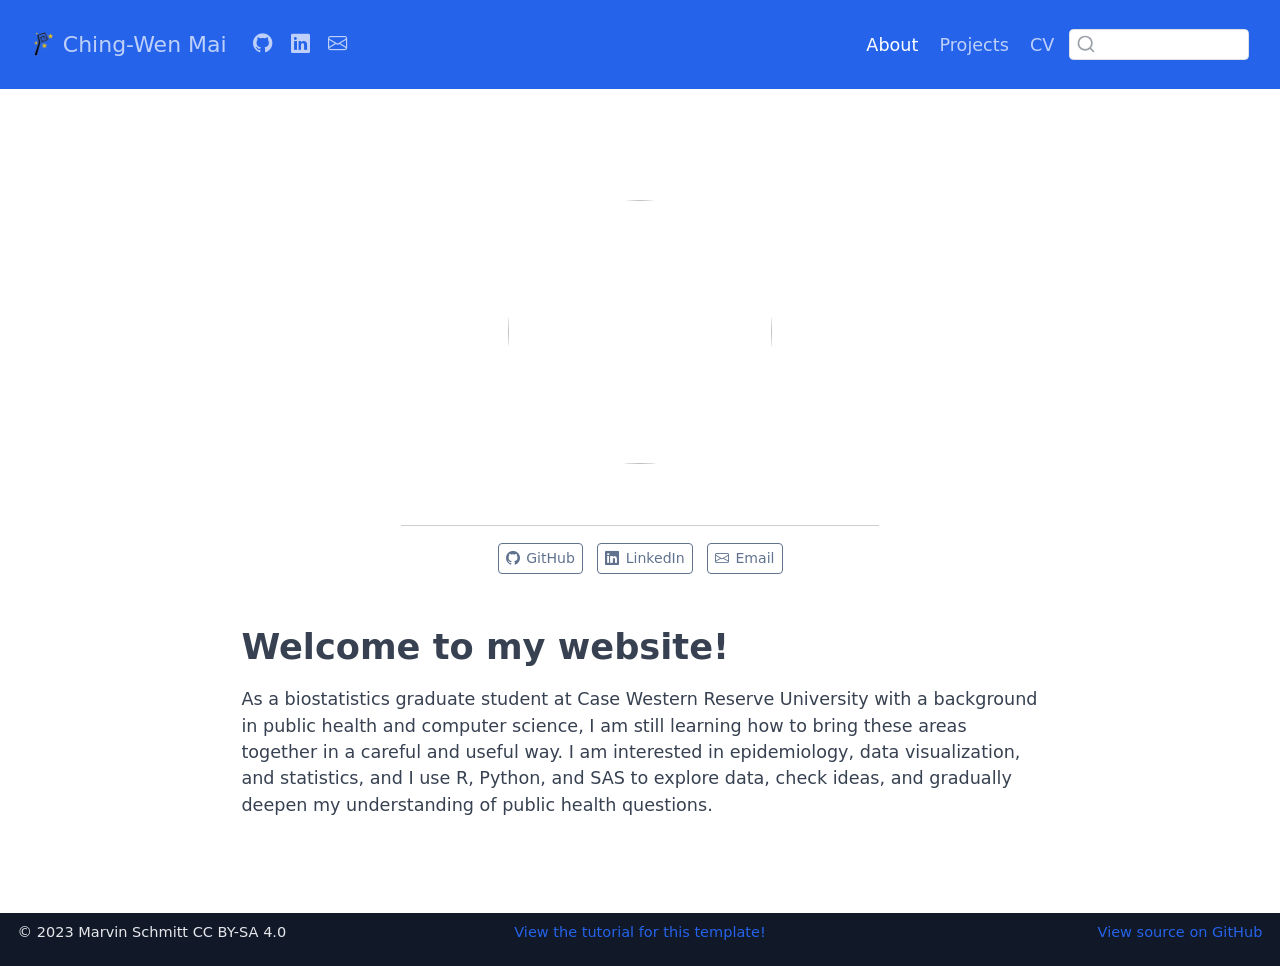
==== docs/index.html @ 2c221a9d "Add files via upload" ====
<!DOCTYPE html>
<html xmlns="http://www.w3.org/1999/xhtml" lang="en" xml:lang="en"><head>

<meta charset="utf-8">
<meta name="generator" content="quarto-1.6.42">

<meta name="viewport" content="width=device-width, initial-scale=1.0, user-scalable=yes">


<title>Ching-Wen Mai</title>
<style>
code{white-space: pre-wrap;}
span.smallcaps{font-variant: small-caps;}
div.columns{display: flex; gap: min(4vw, 1.5em);}
div.column{flex: auto; overflow-x: auto;}
div.hanging-indent{margin-left: 1.5em; text-indent: -1.5em;}
ul.task-list{list-style: none;}
ul.task-list li input[type="checkbox"] {
  width: 0.8em;
  margin: 0 0.8em 0.2em -1em; /* quarto-specific, see https://github.com/quarto-dev/quarto-cli/issues/4556 */ 
  vertical-align: middle;
}
</style>


<script src="site_libs/quarto-nav/quarto-nav.js"></script>
<script src="site_libs/clipboard/clipboard.min.js"></script>
<script src="site_libs/quarto-search/autocomplete.umd.js"></script>
<script src="site_libs/quarto-search/fuse.min.js"></script>
<script src="site_libs/quarto-search/quarto-search.js"></script>
<meta name="quarto:offset" content="./">
<link href="./img/favicon.png" rel="icon" type="image/png">
<script src="site_libs/quarto-html/quarto.js"></script>
<script src="site_libs/quarto-html/popper.min.js"></script>
<script src="site_libs/quarto-html/tippy.umd.min.js"></script>
<link href="site_libs/quarto-html/tippy.css" rel="stylesheet">
<link href="site_libs/quarto-html/quarto-syntax-highlighting-2f5df379a58b258e96c21c0638c20c03.css" rel="stylesheet" id="quarto-text-highlighting-styles">
<script src="site_libs/bootstrap/bootstrap.min.js"></script>
<link href="site_libs/bootstrap/bootstrap-icons.css" rel="stylesheet">
<link href="site_libs/bootstrap/bootstrap-0cc0d6f10aa8474f52d500084c2a0edf.min.css" rel="stylesheet" append-hash="true" id="quarto-bootstrap" data-mode="light">
<script id="quarto-search-options" type="application/json">{
  "location": "navbar",
  "copy-button": false,
  "collapse-after": 3,
  "panel-placement": "end",
  "type": "textbox",
  "limit": 50,
  "keyboard-shortcut": [
    "f",
    "/",
    "s"
  ],
  "language": {
    "search-no-results-text": "No results",
    "search-matching-documents-text": "matching documents",
    "search-copy-link-title": "Copy link to search",
    "search-hide-matches-text": "Hide additional matches",
    "search-more-match-text": "more match in this document",
    "search-more-matches-text": "more matches in this document",
    "search-clear-button-title": "Clear",
    "search-text-placeholder": "",
    "search-detached-cancel-button-title": "Cancel",
    "search-submit-button-title": "Submit",
    "search-label": "Search"
  }
}</script>


</head>

<body class="nav-fixed fullcontent">

<div id="quarto-search-results"></div>
  <header id="quarto-header" class="headroom fixed-top">
    <nav class="navbar navbar-expand-lg " data-bs-theme="dark">
      <div class="navbar-container container-fluid">
      <div class="navbar-brand-container mx-auto">
    <a href="./index.html" class="navbar-brand navbar-brand-logo">
    <img src="./img/logo.png" alt="" class="navbar-logo">
    </a>
    <a class="navbar-brand" href="./index.html">
    <span class="navbar-title">Ching-Wen Mai</span>
    </a>
  </div>
            <div id="quarto-search" class="" title="Search"></div>
          <button class="navbar-toggler" type="button" data-bs-toggle="collapse" data-bs-target="#navbarCollapse" aria-controls="navbarCollapse" role="menu" aria-expanded="false" aria-label="Toggle navigation" onclick="if (window.quartoToggleHeadroom) { window.quartoToggleHeadroom(); }">
  <span class="navbar-toggler-icon"></span>
</button>
          <div class="collapse navbar-collapse" id="navbarCollapse">
            <ul class="navbar-nav navbar-nav-scroll me-auto">
  <li class="nav-item compact">
    <a class="nav-link" href="https://github.com/cxm870"> <i class="bi bi-github" role="img">
</i> 
<span class="menu-text"></span></a>
  </li>  
  <li class="nav-item compact">
    <a class="nav-link" href="https://www.linkedin.com/in/chingwen-m-119997273/"> <i class="bi bi-linkedin" role="img">
</i> 
<span class="menu-text"></span></a>
  </li>  
  <li class="nav-item compact">
    <a class="nav-link" href="mailto:cxm870@case.edu"> <i class="bi bi-envelope" role="img">
</i> 
<span class="menu-text"></span></a>
  </li>  
</ul>
            <ul class="navbar-nav navbar-nav-scroll ms-auto">
  <li class="nav-item">
    <a class="nav-link active" href="./index.html" aria-current="page"> 
<span class="menu-text">About</span></a>
  </li>  
  <li class="nav-item">
    <a class="nav-link" href="./projects/index.html"> 
<span class="menu-text">Projects</span></a>
  </li>  
  <li class="nav-item">
    <a class="nav-link" href="./cv/index.html"> 
<span class="menu-text">CV</span></a>
  </li>  
</ul>
          </div> <!-- /navcollapse -->
            <div class="quarto-navbar-tools">
</div>
      </div> <!-- /container-fluid -->
    </nav>
</header>
<!-- content -->
<div id="quarto-content" class="quarto-container page-columns page-rows-contents page-layout-article page-navbar">
<!-- sidebar -->
<!-- margin-sidebar -->
    
<!-- main -->
<main class="content" id="quarto-document-content">




<div class="quarto-about-jolla">
  <img src="IMG_7450.jpg" class="about-image
  round " style="height: 15em; width: 15em;">
 <header id="title-block-header" class="quarto-title-block"></header><div id="about-block">
</div> 
  <hr class="about-sep">
   <div class="about-links">
  <a href="https://github.com/cxm870" class="about-link" rel="" target="">
    <i class="bi bi-github"></i>
     <span class="about-link-text">GitHub</span>
  </a>
  <a href="https://www.linkedin.com/in/chingwen-m-119997273/" class="about-link" rel="" target="">
    <i class="bi bi-linkedin"></i>
     <span class="about-link-text">LinkedIn</span>
  </a>
  <a href="mailto:cxm870@case.edu" class="about-link" rel="" target="">
    <i class="bi bi-envelope"></i>
     <span class="about-link-text">Email</span>
  </a>
</div>
</div>

<section id="welcome-to-my-website" class="level1">
<h1>Welcome to my website!</h1>
<p>As a biostatistics graduate student at Case Western Reserve University with a background in public health and computer science, I am still learning how to bring these areas together in a careful and useful way. I am interested in epidemiology, data visualization, and statistics, and I use R, Python, and SAS to explore data, check ideas, and gradually deepen my understanding of public health questions.</p>



</section>

</main> <!-- /main -->
<script id="quarto-html-after-body" type="application/javascript">
window.document.addEventListener("DOMContentLoaded", function (event) {
  const toggleBodyColorMode = (bsSheetEl) => {
    const mode = bsSheetEl.getAttribute("data-mode");
    const bodyEl = window.document.querySelector("body");
    if (mode === "dark") {
      bodyEl.classList.add("quarto-dark");
      bodyEl.classList.remove("quarto-light");
    } else {
      bodyEl.classList.add("quarto-light");
      bodyEl.classList.remove("quarto-dark");
    }
  }
  const toggleBodyColorPrimary = () => {
    const bsSheetEl = window.document.querySelector("link#quarto-bootstrap");
    if (bsSheetEl) {
      toggleBodyColorMode(bsSheetEl);
    }
  }
  toggleBodyColorPrimary();  
  const isCodeAnnotation = (el) => {
    for (const clz of el.classList) {
      if (clz.startsWith('code-annotation-')) {                     
        return true;
      }
    }
    return false;
  }
  const onCopySuccess = function(e) {
    // button target
    const button = e.trigger;
    // don't keep focus
    button.blur();
    // flash "checked"
    button.classList.add('code-copy-button-checked');
    var currentTitle = button.getAttribute("title");
    button.setAttribute("title", "Copied!");
    let tooltip;
    if (window.bootstrap) {
      button.setAttribute("data-bs-toggle", "tooltip");
      button.setAttribute("data-bs-placement", "left");
      button.setAttribute("data-bs-title", "Copied!");
      tooltip = new bootstrap.Tooltip(button, 
        { trigger: "manual", 
          customClass: "code-copy-button-tooltip",
          offset: [0, -8]});
      tooltip.show();    
    }
    setTimeout(function() {
      if (tooltip) {
        tooltip.hide();
        button.removeAttribute("data-bs-title");
        button.removeAttribute("data-bs-toggle");
        button.removeAttribute("data-bs-placement");
      }
      button.setAttribute("title", currentTitle);
      button.classList.remove('code-copy-button-checked');
    }, 1000);
    // clear code selection
    e.clearSelection();
  }
  const getTextToCopy = function(trigger) {
      const codeEl = trigger.previousElementSibling.cloneNode(true);
      for (const childEl of codeEl.children) {
        if (isCodeAnnotation(childEl)) {
          childEl.remove();
        }
      }
      return codeEl.innerText;
  }
  const clipboard = new window.ClipboardJS('.code-copy-button:not([data-in-quarto-modal])', {
    text: getTextToCopy
  });
  clipboard.on('success', onCopySuccess);
  if (window.document.getElementById('quarto-embedded-source-code-modal')) {
    const clipboardModal = new window.ClipboardJS('.code-copy-button[data-in-quarto-modal]', {
      text: getTextToCopy,
      container: window.document.getElementById('quarto-embedded-source-code-modal')
    });
    clipboardModal.on('success', onCopySuccess);
  }
    var localhostRegex = new RegExp(/^(?:http|https):\/\/localhost\:?[0-9]*\//);
    var mailtoRegex = new RegExp(/^mailto:/);
      var filterRegex = new RegExp('/' + window.location.host + '/');
    var isInternal = (href) => {
        return filterRegex.test(href) || localhostRegex.test(href) || mailtoRegex.test(href);
    }
    // Inspect non-navigation links and adorn them if external
 	var links = window.document.querySelectorAll('a[href]:not(.nav-link):not(.navbar-brand):not(.toc-action):not(.sidebar-link):not(.sidebar-item-toggle):not(.pagination-link):not(.no-external):not([aria-hidden]):not(.dropdown-item):not(.quarto-navigation-tool):not(.about-link)');
    for (var i=0; i<links.length; i++) {
      const link = links[i];
      if (!isInternal(link.href)) {
        // undo the damage that might have been done by quarto-nav.js in the case of
        // links that we want to consider external
        if (link.dataset.originalHref !== undefined) {
          link.href = link.dataset.originalHref;
        }
      }
    }
  function tippyHover(el, contentFn, onTriggerFn, onUntriggerFn) {
    const config = {
      allowHTML: true,
      maxWidth: 500,
      delay: 100,
      arrow: false,
      appendTo: function(el) {
          return el.parentElement;
      },
      interactive: true,
      interactiveBorder: 10,
      theme: 'quarto',
      placement: 'bottom-start',
    };
    if (contentFn) {
      config.content = contentFn;
    }
    if (onTriggerFn) {
      config.onTrigger = onTriggerFn;
    }
    if (onUntriggerFn) {
      config.onUntrigger = onUntriggerFn;
    }
    window.tippy(el, config); 
  }
  const noterefs = window.document.querySelectorAll('a[role="doc-noteref"]');
  for (var i=0; i<noterefs.length; i++) {
    const ref = noterefs[i];
    tippyHover(ref, function() {
      // use id or data attribute instead here
      let href = ref.getAttribute('data-footnote-href') || ref.getAttribute('href');
      try { href = new URL(href).hash; } catch {}
      const id = href.replace(/^#\/?/, "");
      const note = window.document.getElementById(id);
      if (note) {
        return note.innerHTML;
      } else {
        return "";
      }
    });
  }
  const xrefs = window.document.querySelectorAll('a.quarto-xref');
  const processXRef = (id, note) => {
    // Strip column container classes
    const stripColumnClz = (el) => {
      el.classList.remove("page-full", "page-columns");
      if (el.children) {
        for (const child of el.children) {
          stripColumnClz(child);
        }
      }
    }
    stripColumnClz(note)
    if (id === null || id.startsWith('sec-')) {
      // Special case sections, only their first couple elements
      const container = document.createElement("div");
      if (note.children && note.children.length > 2) {
        container.appendChild(note.children[0].cloneNode(true));
        for (let i = 1; i < note.children.length; i++) {
          const child = note.children[i];
          if (child.tagName === "P" && child.innerText === "") {
            continue;
          } else {
            container.appendChild(child.cloneNode(true));
            break;
          }
        }
        if (window.Quarto?.typesetMath) {
          window.Quarto.typesetMath(container);
        }
        return container.innerHTML
      } else {
        if (window.Quarto?.typesetMath) {
          window.Quarto.typesetMath(note);
        }
        return note.innerHTML;
      }
    } else {
      // Remove any anchor links if they are present
      const anchorLink = note.querySelector('a.anchorjs-link');
      if (anchorLink) {
        anchorLink.remove();
      }
      if (window.Quarto?.typesetMath) {
        window.Quarto.typesetMath(note);
      }
      if (note.classList.contains("callout")) {
        return note.outerHTML;
      } else {
        return note.innerHTML;
      }
    }
  }
  for (var i=0; i<xrefs.length; i++) {
    const xref = xrefs[i];
    tippyHover(xref, undefined, function(instance) {
      instance.disable();
      let url = xref.getAttribute('href');
      let hash = undefined; 
      if (url.startsWith('#')) {
        hash = url;
      } else {
        try { hash = new URL(url).hash; } catch {}
      }
      if (hash) {
        const id = hash.replace(/^#\/?/, "");
        const note = window.document.getElementById(id);
        if (note !== null) {
          try {
            const html = processXRef(id, note.cloneNode(true));
            instance.setContent(html);
          } finally {
            instance.enable();
            instance.show();
          }
        } else {
          // See if we can fetch this
          fetch(url.split('#')[0])
          .then(res => res.text())
          .then(html => {
            const parser = new DOMParser();
            const htmlDoc = parser.parseFromString(html, "text/html");
            const note = htmlDoc.getElementById(id);
            if (note !== null) {
              const html = processXRef(id, note);
              instance.setContent(html);
            } 
          }).finally(() => {
            instance.enable();
            instance.show();
          });
        }
      } else {
        // See if we can fetch a full url (with no hash to target)
        // This is a special case and we should probably do some content thinning / targeting
        fetch(url)
        .then(res => res.text())
        .then(html => {
          const parser = new DOMParser();
          const htmlDoc = parser.parseFromString(html, "text/html");
          const note = htmlDoc.querySelector('main.content');
          if (note !== null) {
            // This should only happen for chapter cross references
            // (since there is no id in the URL)
            // remove the first header
            if (note.children.length > 0 && note.children[0].tagName === "HEADER") {
              note.children[0].remove();
            }
            const html = processXRef(null, note);
            instance.setContent(html);
          } 
        }).finally(() => {
          instance.enable();
          instance.show();
        });
      }
    }, function(instance) {
    });
  }
      let selectedAnnoteEl;
      const selectorForAnnotation = ( cell, annotation) => {
        let cellAttr = 'data-code-cell="' + cell + '"';
        let lineAttr = 'data-code-annotation="' +  annotation + '"';
        const selector = 'span[' + cellAttr + '][' + lineAttr + ']';
        return selector;
      }
      const selectCodeLines = (annoteEl) => {
        const doc = window.document;
        const targetCell = annoteEl.getAttribute("data-target-cell");
        const targetAnnotation = annoteEl.getAttribute("data-target-annotation");
        const annoteSpan = window.document.querySelector(selectorForAnnotation(targetCell, targetAnnotation));
        const lines = annoteSpan.getAttribute("data-code-lines").split(",");
        const lineIds = lines.map((line) => {
          return targetCell + "-" + line;
        })
        let top = null;
        let height = null;
        let parent = null;
        if (lineIds.length > 0) {
            //compute the position of the single el (top and bottom and make a div)
            const el = window.document.getElementById(lineIds[0]);
            top = el.offsetTop;
            height = el.offsetHeight;
            parent = el.parentElement.parentElement;
          if (lineIds.length > 1) {
            const lastEl = window.document.getElementById(lineIds[lineIds.length - 1]);
            const bottom = lastEl.offsetTop + lastEl.offsetHeight;
            height = bottom - top;
          }
          if (top !== null && height !== null && parent !== null) {
            // cook up a div (if necessary) and position it 
            let div = window.document.getElementById("code-annotation-line-highlight");
            if (div === null) {
              div = window.document.createElement("div");
              div.setAttribute("id", "code-annotation-line-highlight");
              div.style.position = 'absolute';
              parent.appendChild(div);
            }
            div.style.top = top - 2 + "px";
            div.style.height = height + 4 + "px";
            div.style.left = 0;
            let gutterDiv = window.document.getElementById("code-annotation-line-highlight-gutter");
            if (gutterDiv === null) {
              gutterDiv = window.document.createElement("div");
              gutterDiv.setAttribute("id", "code-annotation-line-highlight-gutter");
              gutterDiv.style.position = 'absolute';
              const codeCell = window.document.getElementById(targetCell);
              const gutter = codeCell.querySelector('.code-annotation-gutter');
              gutter.appendChild(gutterDiv);
            }
            gutterDiv.style.top = top - 2 + "px";
            gutterDiv.style.height = height + 4 + "px";
          }
          selectedAnnoteEl = annoteEl;
        }
      };
      const unselectCodeLines = () => {
        const elementsIds = ["code-annotation-line-highlight", "code-annotation-line-highlight-gutter"];
        elementsIds.forEach((elId) => {
          const div = window.document.getElementById(elId);
          if (div) {
            div.remove();
          }
        });
        selectedAnnoteEl = undefined;
      };
        // Handle positioning of the toggle
    window.addEventListener(
      "resize",
      throttle(() => {
        elRect = undefined;
        if (selectedAnnoteEl) {
          selectCodeLines(selectedAnnoteEl);
        }
      }, 10)
    );
    function throttle(fn, ms) {
    let throttle = false;
    let timer;
      return (...args) => {
        if(!throttle) { // first call gets through
            fn.apply(this, args);
            throttle = true;
        } else { // all the others get throttled
            if(timer) clearTimeout(timer); // cancel #2
            timer = setTimeout(() => {
              fn.apply(this, args);
              timer = throttle = false;
            }, ms);
        }
      };
    }
      // Attach click handler to the DT
      const annoteDls = window.document.querySelectorAll('dt[data-target-cell]');
      for (const annoteDlNode of annoteDls) {
        annoteDlNode.addEventListener('click', (event) => {
          const clickedEl = event.target;
          if (clickedEl !== selectedAnnoteEl) {
            unselectCodeLines();
            const activeEl = window.document.querySelector('dt[data-target-cell].code-annotation-active');
            if (activeEl) {
              activeEl.classList.remove('code-annotation-active');
            }
            selectCodeLines(clickedEl);
            clickedEl.classList.add('code-annotation-active');
          } else {
            // Unselect the line
            unselectCodeLines();
            clickedEl.classList.remove('code-annotation-active');
          }
        });
      }
  const findCites = (el) => {
    const parentEl = el.parentElement;
    if (parentEl) {
      const cites = parentEl.dataset.cites;
      if (cites) {
        return {
          el,
          cites: cites.split(' ')
        };
      } else {
        return findCites(el.parentElement)
      }
    } else {
      return undefined;
    }
  };
  var bibliorefs = window.document.querySelectorAll('a[role="doc-biblioref"]');
  for (var i=0; i<bibliorefs.length; i++) {
    const ref = bibliorefs[i];
    const citeInfo = findCites(ref);
    if (citeInfo) {
      tippyHover(citeInfo.el, function() {
        var popup = window.document.createElement('div');
        citeInfo.cites.forEach(function(cite) {
          var citeDiv = window.document.createElement('div');
          citeDiv.classList.add('hanging-indent');
          citeDiv.classList.add('csl-entry');
          var biblioDiv = window.document.getElementById('ref-' + cite);
          if (biblioDiv) {
            citeDiv.innerHTML = biblioDiv.innerHTML;
          }
          popup.appendChild(citeDiv);
        });
        return popup.innerHTML;
      });
    }
  }
});
</script>
</div> <!-- /content -->
<footer class="footer">
  <div class="nav-footer">
    <div class="nav-footer-left">
<p><span class="faux-block">© 2023 Marvin Schmitt CC BY-SA 4.0</span></p>
</div>   
    <div class="nav-footer-center">
<p><span class="faux-block"><a href="https://www.marvinschmitt.com/blog/website-tutorial-quarto/">View the tutorial for this template!</a></span></p>
</div>
    <div class="nav-footer-right">
<p><span class="faux-block"><a href="https://github.com/marvinschmitt/quarto-website-template/">View source on GitHub</a></span></p>
</div>
  </div>
</footer>




</body></html>
---- docs/site_libs/quarto-html/tippy.css ----
.tippy-box[data-animation=fade][data-state=hidden]{opacity:0}[data-tippy-root]{max-width:calc(100vw - 10px)}.tippy-box{position:relative;background-color:#333;color:#fff;border-radius:4px;font-size:14px;line-height:1.4;white-space:normal;outline:0;transition-property:transform,visibility,opacity}.tippy-box[data-placement^=top]>.tippy-arrow{bottom:0}.tippy-box[data-placement^=top]>.tippy-arrow:before{bottom:-7px;left:0;border-width:8px 8px 0;border-top-color:initial;transform-origin:center top}.tippy-box[data-placement^=bottom]>.tippy-arrow{top:0}.tippy-box[data-placement^=bottom]>.tippy-arrow:before{top:-7px;left:0;border-width:0 8px 8px;border-bottom-color:initial;transform-origin:center bottom}.tippy-box[data-placement^=left]>.tippy-arrow{right:0}.tippy-box[data-placement^=left]>.tippy-arrow:before{border-width:8px 0 8px 8px;border-left-color:initial;right:-7px;transform-origin:center left}.tippy-box[data-placement^=right]>.tippy-arrow{left:0}.tippy-box[data-placement^=right]>.tippy-arrow:before{left:-7px;border-width:8px 8px 8px 0;border-right-color:initial;transform-origin:center right}.tippy-box[data-inertia][data-state=visible]{transition-timing-function:cubic-bezier(.54,1.5,.38,1.11)}.tippy-arrow{width:16px;height:16px;color:#333}.tippy-arrow:before{content:"";position:absolute;border-color:transparent;border-style:solid}.tippy-content{position:relative;padding:5px 9px;z-index:1}
---- docs/site_libs/quarto-html/quarto-syntax-highlighting-2f5df379a58b258e96c21c0638c20c03.css ----
/* quarto syntax highlight colors */
:root {
  --quarto-hl-ot-color: #003B4F;
  --quarto-hl-at-color: #657422;
  --quarto-hl-ss-color: #20794D;
  --quarto-hl-an-color: #5E5E5E;
  --quarto-hl-fu-color: #4758AB;
  --quarto-hl-st-color: #20794D;
  --quarto-hl-cf-color: #003B4F;
  --quarto-hl-op-color: #5E5E5E;
  --quarto-hl-er-color: #AD0000;
  --quarto-hl-bn-color: #AD0000;
  --quarto-hl-al-color: #AD0000;
  --quarto-hl-va-color: #111111;
  --quarto-hl-bu-color: inherit;
  --quarto-hl-ex-color: inherit;
  --quarto-hl-pp-color: #AD0000;
  --quarto-hl-in-color: #5E5E5E;
  --quarto-hl-vs-color: #20794D;
  --quarto-hl-wa-color: #5E5E5E;
  --quarto-hl-do-color: #5E5E5E;
  --quarto-hl-im-color: #00769E;
  --quarto-hl-ch-color: #20794D;
  --quarto-hl-dt-color: #AD0000;
  --quarto-hl-fl-color: #AD0000;
  --quarto-hl-co-color: #5E5E5E;
  --quarto-hl-cv-color: #5E5E5E;
  --quarto-hl-cn-color: #8f5902;
  --quarto-hl-sc-color: #5E5E5E;
  --quarto-hl-dv-color: #AD0000;
  --quarto-hl-kw-color: #003B4F;
}

/* other quarto variables */
:root {
  --quarto-font-monospace: SFMono-Regular, Menlo, Monaco, Consolas, "Liberation Mono", "Courier New", monospace;
}

pre > code.sourceCode > span {
  color: #003B4F;
}

code span {
  color: #003B4F;
}

code.sourceCode > span {
  color: #003B4F;
}

div.sourceCode,
div.sourceCode pre.sourceCode {
  color: #003B4F;
}

code span.ot {
  color: #003B4F;
  font-style: inherit;
}

code span.at {
  color: #657422;
  font-style: inherit;
}

code span.ss {
  color: #20794D;
  font-style: inherit;
}

code span.an {
  color: #5E5E5E;
  font-style: inherit;
}

code span.fu {
  color: #4758AB;
  font-style: inherit;
}

code span.st {
  color: #20794D;
  font-style: inherit;
}

code span.cf {
  color: #003B4F;
  font-weight: bold;
  font-style: inherit;
}

code span.op {
  color: #5E5E5E;
  font-style: inherit;
}

code span.er {
  color: #AD0000;
  font-style: inherit;
}

code span.bn {
  color: #AD0000;
  font-style: inherit;
}

code span.al {
  color: #AD0000;
  font-style: inherit;
}

code span.va {
  color: #111111;
  font-style: inherit;
}

code span.bu {
  font-style: inherit;
}

code span.ex {
  font-style: inherit;
}

code span.pp {
  color: #AD0000;
  font-style: inherit;
}

code span.in {
  color: #5E5E5E;
  font-style: inherit;
}

code span.vs {
  color: #20794D;
  font-style: inherit;
}

code span.wa {
  color: #5E5E5E;
  font-style: italic;
}

code span.do {
  color: #5E5E5E;
  font-style: italic;
}

code span.im {
  color: #00769E;
  font-style: inherit;
}

code span.ch {
  color: #20794D;
  font-style: inherit;
}

code span.dt {
  color: #AD0000;
  font-style: inherit;
}

code span.fl {
  color: #AD0000;
  font-style: inherit;
}

code span.co {
  color: #5E5E5E;
  font-style: inherit;
}

code span.cv {
  color: #5E5E5E;
  font-style: italic;
}

code span.cn {
  color: #8f5902;
  font-style: inherit;
}

code span.sc {
  color: #5E5E5E;
  font-style: inherit;
}

code span.dv {
  color: #AD0000;
  font-style: inherit;
}

code span.kw {
  color: #003B4F;
  font-weight: bold;
  font-style: inherit;
}

.prevent-inlining {
  content: "</";
}

/*# sourceMappingURL=35eb38a806ee71ea6d2563be2308c832.css.map */
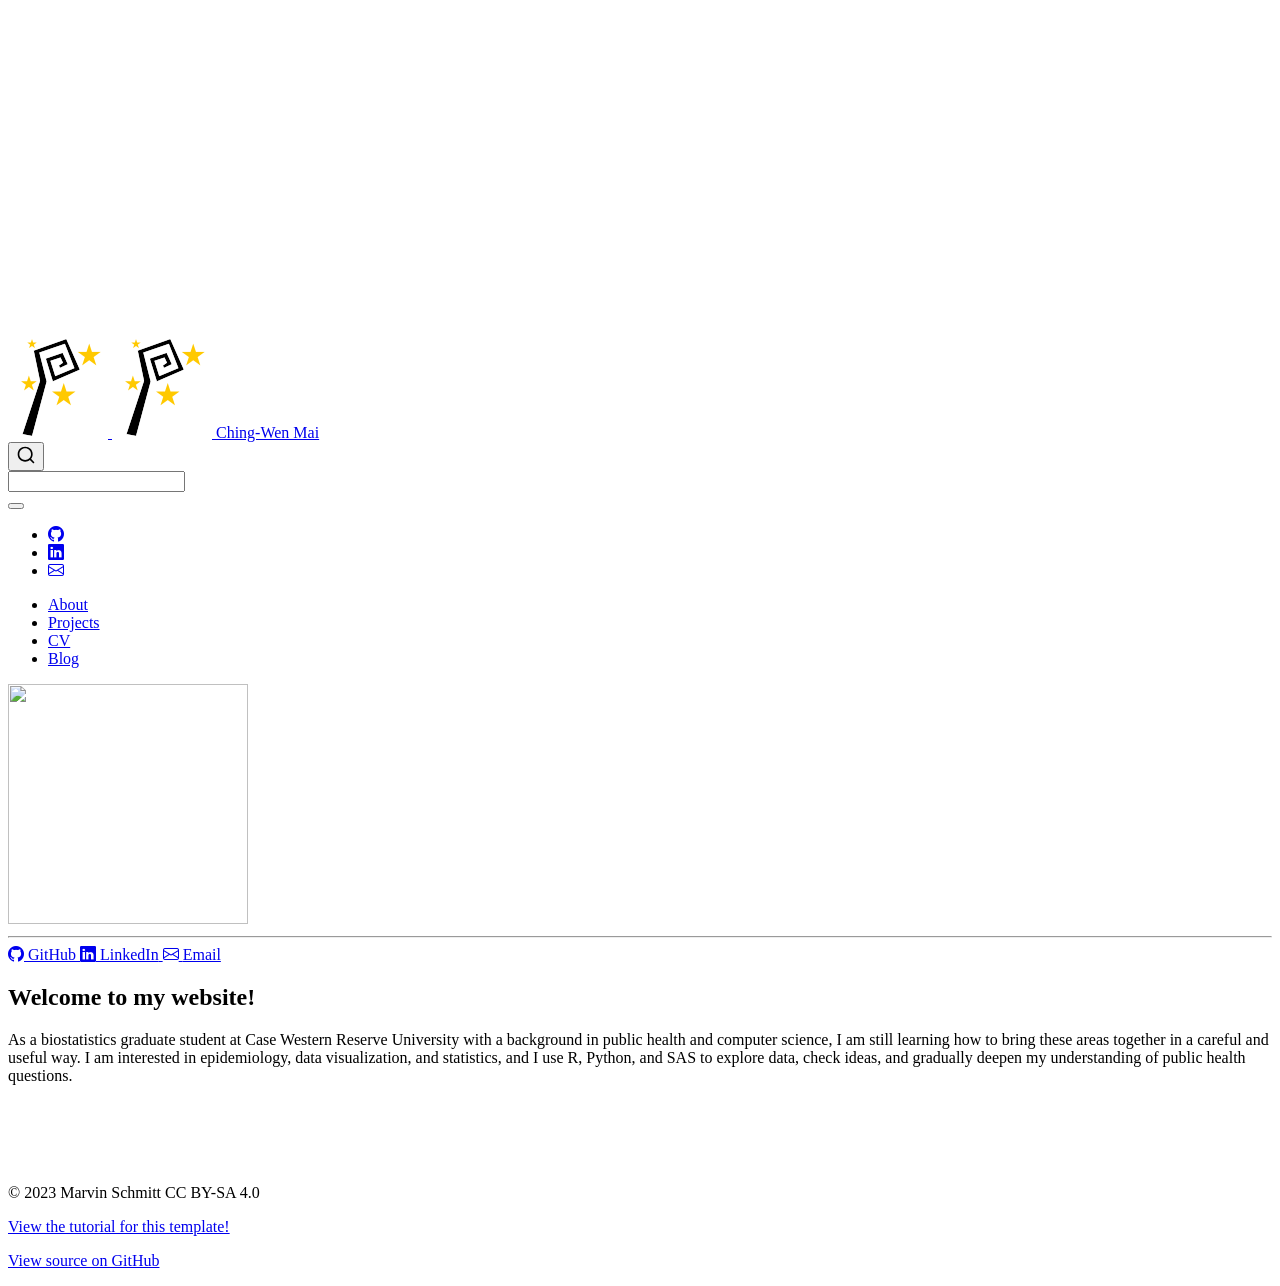
==== commit 2d55485a: "Add files via upload" ====
--- a/docs/index.html
+++ b/docs/index.html
@@ -2,7 +2,7 @@
 <html xmlns="http://www.w3.org/1999/xhtml" lang="en" xml:lang="en"><head>
 
 <meta charset="utf-8">
-<meta name="generator" content="quarto-1.6.42">
+<meta name="generator" content="quarto-1.8.25">
 
 <meta name="viewport" content="width=device-width, initial-scale=1.0, user-scalable=yes">
 
@@ -30,14 +30,16 @@
 <script src="site_libs/quarto-search/quarto-search.js"></script>
 <meta name="quarto:offset" content="./">
 <link href="./img/favicon.png" rel="icon" type="image/png">
-<script src="site_libs/quarto-html/quarto.js"></script>
+<script src="site_libs/quarto-html/quarto.js" type="module"></script>
+<script src="site_libs/quarto-html/tabsets/tabsets.js" type="module"></script>
+<script src="site_libs/quarto-html/axe/axe-check.js" type="module"></script>
 <script src="site_libs/quarto-html/popper.min.js"></script>
 <script src="site_libs/quarto-html/tippy.umd.min.js"></script>
 <link href="site_libs/quarto-html/tippy.css" rel="stylesheet">
-<link href="site_libs/quarto-html/quarto-syntax-highlighting-2f5df379a58b258e96c21c0638c20c03.css" rel="stylesheet" id="quarto-text-highlighting-styles">
+<link href="site_libs/quarto-html/quarto-syntax-highlighting-7b89279ff1a6dce999919e0e67d4d9ec.css" rel="stylesheet" id="quarto-text-highlighting-styles">
 <script src="site_libs/bootstrap/bootstrap.min.js"></script>
 <link href="site_libs/bootstrap/bootstrap-icons.css" rel="stylesheet">
-<link href="site_libs/bootstrap/bootstrap-0cc0d6f10aa8474f52d500084c2a0edf.min.css" rel="stylesheet" append-hash="true" id="quarto-bootstrap" data-mode="light">
+<link href="site_libs/bootstrap/bootstrap-4201a0a1731061c42f8a9f8c2f6bcb69.min.css" rel="stylesheet" append-hash="true" id="quarto-bootstrap" data-mode="light">
 <script id="quarto-search-options" type="application/json">{
   "location": "navbar",
   "copy-button": false,
@@ -68,7 +70,7 @@
 
 </head>
 
-<body class="nav-fixed fullcontent">
+<body class="nav-fixed fullcontent quarto-light">
 
 <div id="quarto-search-results"></div>
   <header id="quarto-header" class="headroom fixed-top">
@@ -76,7 +78,8 @@
       <div class="navbar-container container-fluid">
       <div class="navbar-brand-container mx-auto">
     <a href="./index.html" class="navbar-brand navbar-brand-logo">
-    <img src="./img/logo.png" alt="" class="navbar-logo">
+    <img src="./img/logo.png" alt="" class="navbar-logo light-content">
+    <img src="./img/logo.png" alt="" class="navbar-logo dark-content">
     </a>
     <a class="navbar-brand" href="./index.html">
     <span class="navbar-title">Ching-Wen Mai</span>
@@ -110,12 +113,16 @@
 <span class="menu-text">About</span></a>
   </li>  
   <li class="nav-item">
-    <a class="nav-link" href="./projects/index.html"> 
+    <a class="nav-link" href="./projects/index.qmd"> 
 <span class="menu-text">Projects</span></a>
   </li>  
   <li class="nav-item">
-    <a class="nav-link" href="./cv/index.html"> 
+    <a class="nav-link" href="./cv/index.qmd"> 
 <span class="menu-text">CV</span></a>
+  </li>  
+  <li class="nav-item">
+    <a class="nav-link" href="./lab5-post.html"> 
+<span class="menu-text">Blog</span></a>
   </li>  
 </ul>
           </div> <!-- /navcollapse -->
@@ -167,229 +174,236 @@
 
 </main> <!-- /main -->
 <script id="quarto-html-after-body" type="application/javascript">
-window.document.addEventListener("DOMContentLoaded", function (event) {
-  const toggleBodyColorMode = (bsSheetEl) => {
-    const mode = bsSheetEl.getAttribute("data-mode");
-    const bodyEl = window.document.querySelector("body");
-    if (mode === "dark") {
-      bodyEl.classList.add("quarto-dark");
-      bodyEl.classList.remove("quarto-light");
-    } else {
-      bodyEl.classList.add("quarto-light");
-      bodyEl.classList.remove("quarto-dark");
-    }
-  }
-  const toggleBodyColorPrimary = () => {
-    const bsSheetEl = window.document.querySelector("link#quarto-bootstrap");
-    if (bsSheetEl) {
-      toggleBodyColorMode(bsSheetEl);
-    }
-  }
-  toggleBodyColorPrimary();  
-  const isCodeAnnotation = (el) => {
-    for (const clz of el.classList) {
-      if (clz.startsWith('code-annotation-')) {                     
-        return true;
-      }
-    }
-    return false;
-  }
-  const onCopySuccess = function(e) {
-    // button target
-    const button = e.trigger;
-    // don't keep focus
-    button.blur();
-    // flash "checked"
-    button.classList.add('code-copy-button-checked');
-    var currentTitle = button.getAttribute("title");
-    button.setAttribute("title", "Copied!");
-    let tooltip;
-    if (window.bootstrap) {
-      button.setAttribute("data-bs-toggle", "tooltip");
-      button.setAttribute("data-bs-placement", "left");
-      button.setAttribute("data-bs-title", "Copied!");
-      tooltip = new bootstrap.Tooltip(button, 
-        { trigger: "manual", 
-          customClass: "code-copy-button-tooltip",
-          offset: [0, -8]});
-      tooltip.show();    
-    }
-    setTimeout(function() {
-      if (tooltip) {
-        tooltip.hide();
-        button.removeAttribute("data-bs-title");
-        button.removeAttribute("data-bs-toggle");
-        button.removeAttribute("data-bs-placement");
-      }
-      button.setAttribute("title", currentTitle);
-      button.classList.remove('code-copy-button-checked');
-    }, 1000);
-    // clear code selection
-    e.clearSelection();
-  }
-  const getTextToCopy = function(trigger) {
-      const codeEl = trigger.previousElementSibling.cloneNode(true);
+  window.document.addEventListener("DOMContentLoaded", function (event) {
+    const isCodeAnnotation = (el) => {
+      for (const clz of el.classList) {
+        if (clz.startsWith('code-annotation-')) {                     
+          return true;
+        }
+      }
+      return false;
+    }
+    const onCopySuccess = function(e) {
+      // button target
+      const button = e.trigger;
+      // don't keep focus
+      button.blur();
+      // flash "checked"
+      button.classList.add('code-copy-button-checked');
+      var currentTitle = button.getAttribute("title");
+      button.setAttribute("title", "Copied!");
+      let tooltip;
+      if (window.bootstrap) {
+        button.setAttribute("data-bs-toggle", "tooltip");
+        button.setAttribute("data-bs-placement", "left");
+        button.setAttribute("data-bs-title", "Copied!");
+        tooltip = new bootstrap.Tooltip(button, 
+          { trigger: "manual", 
+            customClass: "code-copy-button-tooltip",
+            offset: [0, -8]});
+        tooltip.show();    
+      }
+      setTimeout(function() {
+        if (tooltip) {
+          tooltip.hide();
+          button.removeAttribute("data-bs-title");
+          button.removeAttribute("data-bs-toggle");
+          button.removeAttribute("data-bs-placement");
+        }
+        button.setAttribute("title", currentTitle);
+        button.classList.remove('code-copy-button-checked');
+      }, 1000);
+      // clear code selection
+      e.clearSelection();
+    }
+    const getTextToCopy = function(trigger) {
+      const outerScaffold = trigger.parentElement.cloneNode(true);
+      const codeEl = outerScaffold.querySelector('code');
       for (const childEl of codeEl.children) {
         if (isCodeAnnotation(childEl)) {
           childEl.remove();
         }
       }
       return codeEl.innerText;
-  }
-  const clipboard = new window.ClipboardJS('.code-copy-button:not([data-in-quarto-modal])', {
-    text: getTextToCopy
-  });
-  clipboard.on('success', onCopySuccess);
-  if (window.document.getElementById('quarto-embedded-source-code-modal')) {
-    const clipboardModal = new window.ClipboardJS('.code-copy-button[data-in-quarto-modal]', {
-      text: getTextToCopy,
-      container: window.document.getElementById('quarto-embedded-source-code-modal')
+    }
+    const clipboard = new window.ClipboardJS('.code-copy-button:not([data-in-quarto-modal])', {
+      text: getTextToCopy
     });
-    clipboardModal.on('success', onCopySuccess);
-  }
-    var localhostRegex = new RegExp(/^(?:http|https):\/\/localhost\:?[0-9]*\//);
-    var mailtoRegex = new RegExp(/^mailto:/);
-      var filterRegex = new RegExp('/' + window.location.host + '/');
-    var isInternal = (href) => {
-        return filterRegex.test(href) || localhostRegex.test(href) || mailtoRegex.test(href);
-    }
-    // Inspect non-navigation links and adorn them if external
- 	var links = window.document.querySelectorAll('a[href]:not(.nav-link):not(.navbar-brand):not(.toc-action):not(.sidebar-link):not(.sidebar-item-toggle):not(.pagination-link):not(.no-external):not([aria-hidden]):not(.dropdown-item):not(.quarto-navigation-tool):not(.about-link)');
-    for (var i=0; i<links.length; i++) {
-      const link = links[i];
-      if (!isInternal(link.href)) {
-        // undo the damage that might have been done by quarto-nav.js in the case of
-        // links that we want to consider external
-        if (link.dataset.originalHref !== undefined) {
-          link.href = link.dataset.originalHref;
-        }
-      }
-    }
-  function tippyHover(el, contentFn, onTriggerFn, onUntriggerFn) {
-    const config = {
-      allowHTML: true,
-      maxWidth: 500,
-      delay: 100,
-      arrow: false,
-      appendTo: function(el) {
-          return el.parentElement;
-      },
-      interactive: true,
-      interactiveBorder: 10,
-      theme: 'quarto',
-      placement: 'bottom-start',
-    };
-    if (contentFn) {
-      config.content = contentFn;
-    }
-    if (onTriggerFn) {
-      config.onTrigger = onTriggerFn;
-    }
-    if (onUntriggerFn) {
-      config.onUntrigger = onUntriggerFn;
-    }
-    window.tippy(el, config); 
-  }
-  const noterefs = window.document.querySelectorAll('a[role="doc-noteref"]');
-  for (var i=0; i<noterefs.length; i++) {
-    const ref = noterefs[i];
-    tippyHover(ref, function() {
-      // use id or data attribute instead here
-      let href = ref.getAttribute('data-footnote-href') || ref.getAttribute('href');
-      try { href = new URL(href).hash; } catch {}
-      const id = href.replace(/^#\/?/, "");
-      const note = window.document.getElementById(id);
-      if (note) {
-        return note.innerHTML;
+    clipboard.on('success', onCopySuccess);
+    if (window.document.getElementById('quarto-embedded-source-code-modal')) {
+      const clipboardModal = new window.ClipboardJS('.code-copy-button[data-in-quarto-modal]', {
+        text: getTextToCopy,
+        container: window.document.getElementById('quarto-embedded-source-code-modal')
+      });
+      clipboardModal.on('success', onCopySuccess);
+    }
+      var localhostRegex = new RegExp(/^(?:http|https):\/\/localhost\:?[0-9]*\//);
+      var mailtoRegex = new RegExp(/^mailto:/);
+        var filterRegex = new RegExp('/' + window.location.host + '/');
+      var isInternal = (href) => {
+          return filterRegex.test(href) || localhostRegex.test(href) || mailtoRegex.test(href);
+      }
+      // Inspect non-navigation links and adorn them if external
+     var links = window.document.querySelectorAll('a[href]:not(.nav-link):not(.navbar-brand):not(.toc-action):not(.sidebar-link):not(.sidebar-item-toggle):not(.pagination-link):not(.no-external):not([aria-hidden]):not(.dropdown-item):not(.quarto-navigation-tool):not(.about-link)');
+      for (var i=0; i<links.length; i++) {
+        const link = links[i];
+        if (!isInternal(link.href)) {
+          // undo the damage that might have been done by quarto-nav.js in the case of
+          // links that we want to consider external
+          if (link.dataset.originalHref !== undefined) {
+            link.href = link.dataset.originalHref;
+          }
+        }
+      }
+    function tippyHover(el, contentFn, onTriggerFn, onUntriggerFn) {
+      const config = {
+        allowHTML: true,
+        maxWidth: 500,
+        delay: 100,
+        arrow: false,
+        appendTo: function(el) {
+            return el.parentElement;
+        },
+        interactive: true,
+        interactiveBorder: 10,
+        theme: 'quarto',
+        placement: 'bottom-start',
+      };
+      if (contentFn) {
+        config.content = contentFn;
+      }
+      if (onTriggerFn) {
+        config.onTrigger = onTriggerFn;
+      }
+      if (onUntriggerFn) {
+        config.onUntrigger = onUntriggerFn;
+      }
+      window.tippy(el, config); 
+    }
+    const noterefs = window.document.querySelectorAll('a[role="doc-noteref"]');
+    for (var i=0; i<noterefs.length; i++) {
+      const ref = noterefs[i];
+      tippyHover(ref, function() {
+        // use id or data attribute instead here
+        let href = ref.getAttribute('data-footnote-href') || ref.getAttribute('href');
+        try { href = new URL(href).hash; } catch {}
+        const id = href.replace(/^#\/?/, "");
+        const note = window.document.getElementById(id);
+        if (note) {
+          return note.innerHTML;
+        } else {
+          return "";
+        }
+      });
+    }
+    const xrefs = window.document.querySelectorAll('a.quarto-xref');
+    const processXRef = (id, note) => {
+      // Strip column container classes
+      const stripColumnClz = (el) => {
+        el.classList.remove("page-full", "page-columns");
+        if (el.children) {
+          for (const child of el.children) {
+            stripColumnClz(child);
+          }
+        }
+      }
+      stripColumnClz(note)
+      if (id === null || id.startsWith('sec-')) {
+        // Special case sections, only their first couple elements
+        const container = document.createElement("div");
+        if (note.children && note.children.length > 2) {
+          container.appendChild(note.children[0].cloneNode(true));
+          for (let i = 1; i < note.children.length; i++) {
+            const child = note.children[i];
+            if (child.tagName === "P" && child.innerText === "") {
+              continue;
+            } else {
+              container.appendChild(child.cloneNode(true));
+              break;
+            }
+          }
+          if (window.Quarto?.typesetMath) {
+            window.Quarto.typesetMath(container);
+          }
+          return container.innerHTML
+        } else {
+          if (window.Quarto?.typesetMath) {
+            window.Quarto.typesetMath(note);
+          }
+          return note.innerHTML;
+        }
       } else {
-        return "";
-      }
-    });
-  }
-  const xrefs = window.document.querySelectorAll('a.quarto-xref');
-  const processXRef = (id, note) => {
-    // Strip column container classes
-    const stripColumnClz = (el) => {
-      el.classList.remove("page-full", "page-columns");
-      if (el.children) {
-        for (const child of el.children) {
-          stripColumnClz(child);
-        }
-      }
-    }
-    stripColumnClz(note)
-    if (id === null || id.startsWith('sec-')) {
-      // Special case sections, only their first couple elements
-      const container = document.createElement("div");
-      if (note.children && note.children.length > 2) {
-        container.appendChild(note.children[0].cloneNode(true));
-        for (let i = 1; i < note.children.length; i++) {
-          const child = note.children[i];
-          if (child.tagName === "P" && child.innerText === "") {
-            continue;
-          } else {
-            container.appendChild(child.cloneNode(true));
-            break;
-          }
-        }
-        if (window.Quarto?.typesetMath) {
-          window.Quarto.typesetMath(container);
-        }
-        return container.innerHTML
-      } else {
+        // Remove any anchor links if they are present
+        const anchorLink = note.querySelector('a.anchorjs-link');
+        if (anchorLink) {
+          anchorLink.remove();
+        }
         if (window.Quarto?.typesetMath) {
           window.Quarto.typesetMath(note);
         }
-        return note.innerHTML;
-      }
-    } else {
-      // Remove any anchor links if they are present
-      const anchorLink = note.querySelector('a.anchorjs-link');
-      if (anchorLink) {
-        anchorLink.remove();
-      }
-      if (window.Quarto?.typesetMath) {
-        window.Quarto.typesetMath(note);
-      }
-      if (note.classList.contains("callout")) {
-        return note.outerHTML;
-      } else {
-        return note.innerHTML;
-      }
-    }
-  }
-  for (var i=0; i<xrefs.length; i++) {
-    const xref = xrefs[i];
-    tippyHover(xref, undefined, function(instance) {
-      instance.disable();
-      let url = xref.getAttribute('href');
-      let hash = undefined; 
-      if (url.startsWith('#')) {
-        hash = url;
-      } else {
-        try { hash = new URL(url).hash; } catch {}
-      }
-      if (hash) {
-        const id = hash.replace(/^#\/?/, "");
-        const note = window.document.getElementById(id);
-        if (note !== null) {
-          try {
-            const html = processXRef(id, note.cloneNode(true));
-            instance.setContent(html);
-          } finally {
-            instance.enable();
-            instance.show();
-          }
+        if (note.classList.contains("callout")) {
+          return note.outerHTML;
         } else {
-          // See if we can fetch this
-          fetch(url.split('#')[0])
+          return note.innerHTML;
+        }
+      }
+    }
+    for (var i=0; i<xrefs.length; i++) {
+      const xref = xrefs[i];
+      tippyHover(xref, undefined, function(instance) {
+        instance.disable();
+        let url = xref.getAttribute('href');
+        let hash = undefined; 
+        if (url.startsWith('#')) {
+          hash = url;
+        } else {
+          try { hash = new URL(url).hash; } catch {}
+        }
+        if (hash) {
+          const id = hash.replace(/^#\/?/, "");
+          const note = window.document.getElementById(id);
+          if (note !== null) {
+            try {
+              const html = processXRef(id, note.cloneNode(true));
+              instance.setContent(html);
+            } finally {
+              instance.enable();
+              instance.show();
+            }
+          } else {
+            // See if we can fetch this
+            fetch(url.split('#')[0])
+            .then(res => res.text())
+            .then(html => {
+              const parser = new DOMParser();
+              const htmlDoc = parser.parseFromString(html, "text/html");
+              const note = htmlDoc.getElementById(id);
+              if (note !== null) {
+                const html = processXRef(id, note);
+                instance.setContent(html);
+              } 
+            }).finally(() => {
+              instance.enable();
+              instance.show();
+            });
+          }
+        } else {
+          // See if we can fetch a full url (with no hash to target)
+          // This is a special case and we should probably do some content thinning / targeting
+          fetch(url)
           .then(res => res.text())
           .then(html => {
             const parser = new DOMParser();
             const htmlDoc = parser.parseFromString(html, "text/html");
-            const note = htmlDoc.getElementById(id);
+            const note = htmlDoc.querySelector('main.content');
             if (note !== null) {
-              const html = processXRef(id, note);
+              // This should only happen for chapter cross references
+              // (since there is no id in the URL)
+              // remove the first header
+              if (note.children.length > 0 && note.children[0].tagName === "HEADER") {
+                note.children[0].remove();
+              }
+              const html = processXRef(null, note);
               instance.setContent(html);
             } 
           }).finally(() => {
@@ -397,185 +411,161 @@
             instance.show();
           });
         }
+      }, function(instance) {
+      });
+    }
+        let selectedAnnoteEl;
+        const selectorForAnnotation = ( cell, annotation) => {
+          let cellAttr = 'data-code-cell="' + cell + '"';
+          let lineAttr = 'data-code-annotation="' +  annotation + '"';
+          const selector = 'span[' + cellAttr + '][' + lineAttr + ']';
+          return selector;
+        }
+        const selectCodeLines = (annoteEl) => {
+          const doc = window.document;
+          const targetCell = annoteEl.getAttribute("data-target-cell");
+          const targetAnnotation = annoteEl.getAttribute("data-target-annotation");
+          const annoteSpan = window.document.querySelector(selectorForAnnotation(targetCell, targetAnnotation));
+          const lines = annoteSpan.getAttribute("data-code-lines").split(",");
+          const lineIds = lines.map((line) => {
+            return targetCell + "-" + line;
+          })
+          let top = null;
+          let height = null;
+          let parent = null;
+          if (lineIds.length > 0) {
+              //compute the position of the single el (top and bottom and make a div)
+              const el = window.document.getElementById(lineIds[0]);
+              top = el.offsetTop;
+              height = el.offsetHeight;
+              parent = el.parentElement.parentElement;
+            if (lineIds.length > 1) {
+              const lastEl = window.document.getElementById(lineIds[lineIds.length - 1]);
+              const bottom = lastEl.offsetTop + lastEl.offsetHeight;
+              height = bottom - top;
+            }
+            if (top !== null && height !== null && parent !== null) {
+              // cook up a div (if necessary) and position it 
+              let div = window.document.getElementById("code-annotation-line-highlight");
+              if (div === null) {
+                div = window.document.createElement("div");
+                div.setAttribute("id", "code-annotation-line-highlight");
+                div.style.position = 'absolute';
+                parent.appendChild(div);
+              }
+              div.style.top = top - 2 + "px";
+              div.style.height = height + 4 + "px";
+              div.style.left = 0;
+              let gutterDiv = window.document.getElementById("code-annotation-line-highlight-gutter");
+              if (gutterDiv === null) {
+                gutterDiv = window.document.createElement("div");
+                gutterDiv.setAttribute("id", "code-annotation-line-highlight-gutter");
+                gutterDiv.style.position = 'absolute';
+                const codeCell = window.document.getElementById(targetCell);
+                const gutter = codeCell.querySelector('.code-annotation-gutter');
+                gutter.appendChild(gutterDiv);
+              }
+              gutterDiv.style.top = top - 2 + "px";
+              gutterDiv.style.height = height + 4 + "px";
+            }
+            selectedAnnoteEl = annoteEl;
+          }
+        };
+        const unselectCodeLines = () => {
+          const elementsIds = ["code-annotation-line-highlight", "code-annotation-line-highlight-gutter"];
+          elementsIds.forEach((elId) => {
+            const div = window.document.getElementById(elId);
+            if (div) {
+              div.remove();
+            }
+          });
+          selectedAnnoteEl = undefined;
+        };
+          // Handle positioning of the toggle
+      window.addEventListener(
+        "resize",
+        throttle(() => {
+          elRect = undefined;
+          if (selectedAnnoteEl) {
+            selectCodeLines(selectedAnnoteEl);
+          }
+        }, 10)
+      );
+      function throttle(fn, ms) {
+      let throttle = false;
+      let timer;
+        return (...args) => {
+          if(!throttle) { // first call gets through
+              fn.apply(this, args);
+              throttle = true;
+          } else { // all the others get throttled
+              if(timer) clearTimeout(timer); // cancel #2
+              timer = setTimeout(() => {
+                fn.apply(this, args);
+                timer = throttle = false;
+              }, ms);
+          }
+        };
+      }
+        // Attach click handler to the DT
+        const annoteDls = window.document.querySelectorAll('dt[data-target-cell]');
+        for (const annoteDlNode of annoteDls) {
+          annoteDlNode.addEventListener('click', (event) => {
+            const clickedEl = event.target;
+            if (clickedEl !== selectedAnnoteEl) {
+              unselectCodeLines();
+              const activeEl = window.document.querySelector('dt[data-target-cell].code-annotation-active');
+              if (activeEl) {
+                activeEl.classList.remove('code-annotation-active');
+              }
+              selectCodeLines(clickedEl);
+              clickedEl.classList.add('code-annotation-active');
+            } else {
+              // Unselect the line
+              unselectCodeLines();
+              clickedEl.classList.remove('code-annotation-active');
+            }
+          });
+        }
+    const findCites = (el) => {
+      const parentEl = el.parentElement;
+      if (parentEl) {
+        const cites = parentEl.dataset.cites;
+        if (cites) {
+          return {
+            el,
+            cites: cites.split(' ')
+          };
+        } else {
+          return findCites(el.parentElement)
+        }
       } else {
-        // See if we can fetch a full url (with no hash to target)
-        // This is a special case and we should probably do some content thinning / targeting
-        fetch(url)
-        .then(res => res.text())
-        .then(html => {
-          const parser = new DOMParser();
-          const htmlDoc = parser.parseFromString(html, "text/html");
-          const note = htmlDoc.querySelector('main.content');
-          if (note !== null) {
-            // This should only happen for chapter cross references
-            // (since there is no id in the URL)
-            // remove the first header
-            if (note.children.length > 0 && note.children[0].tagName === "HEADER") {
-              note.children[0].remove();
-            }
-            const html = processXRef(null, note);
-            instance.setContent(html);
-          } 
-        }).finally(() => {
-          instance.enable();
-          instance.show();
+        return undefined;
+      }
+    };
+    var bibliorefs = window.document.querySelectorAll('a[role="doc-biblioref"]');
+    for (var i=0; i<bibliorefs.length; i++) {
+      const ref = bibliorefs[i];
+      const citeInfo = findCites(ref);
+      if (citeInfo) {
+        tippyHover(citeInfo.el, function() {
+          var popup = window.document.createElement('div');
+          citeInfo.cites.forEach(function(cite) {
+            var citeDiv = window.document.createElement('div');
+            citeDiv.classList.add('hanging-indent');
+            citeDiv.classList.add('csl-entry');
+            var biblioDiv = window.document.getElementById('ref-' + cite);
+            if (biblioDiv) {
+              citeDiv.innerHTML = biblioDiv.innerHTML;
+            }
+            popup.appendChild(citeDiv);
+          });
+          return popup.innerHTML;
         });
       }
-    }, function(instance) {
-    });
-  }
-      let selectedAnnoteEl;
-      const selectorForAnnotation = ( cell, annotation) => {
-        let cellAttr = 'data-code-cell="' + cell + '"';
-        let lineAttr = 'data-code-annotation="' +  annotation + '"';
-        const selector = 'span[' + cellAttr + '][' + lineAttr + ']';
-        return selector;
-      }
-      const selectCodeLines = (annoteEl) => {
-        const doc = window.document;
-        const targetCell = annoteEl.getAttribute("data-target-cell");
-        const targetAnnotation = annoteEl.getAttribute("data-target-annotation");
-        const annoteSpan = window.document.querySelector(selectorForAnnotation(targetCell, targetAnnotation));
-        const lines = annoteSpan.getAttribute("data-code-lines").split(",");
-        const lineIds = lines.map((line) => {
-          return targetCell + "-" + line;
-        })
-        let top = null;
-        let height = null;
-        let parent = null;
-        if (lineIds.length > 0) {
-            //compute the position of the single el (top and bottom and make a div)
-            const el = window.document.getElementById(lineIds[0]);
-            top = el.offsetTop;
-            height = el.offsetHeight;
-            parent = el.parentElement.parentElement;
-          if (lineIds.length > 1) {
-            const lastEl = window.document.getElementById(lineIds[lineIds.length - 1]);
-            const bottom = lastEl.offsetTop + lastEl.offsetHeight;
-            height = bottom - top;
-          }
-          if (top !== null && height !== null && parent !== null) {
-            // cook up a div (if necessary) and position it 
-            let div = window.document.getElementById("code-annotation-line-highlight");
-            if (div === null) {
-              div = window.document.createElement("div");
-              div.setAttribute("id", "code-annotation-line-highlight");
-              div.style.position = 'absolute';
-              parent.appendChild(div);
-            }
-            div.style.top = top - 2 + "px";
-            div.style.height = height + 4 + "px";
-            div.style.left = 0;
-            let gutterDiv = window.document.getElementById("code-annotation-line-highlight-gutter");
-            if (gutterDiv === null) {
-              gutterDiv = window.document.createElement("div");
-              gutterDiv.setAttribute("id", "code-annotation-line-highlight-gutter");
-              gutterDiv.style.position = 'absolute';
-              const codeCell = window.document.getElementById(targetCell);
-              const gutter = codeCell.querySelector('.code-annotation-gutter');
-              gutter.appendChild(gutterDiv);
-            }
-            gutterDiv.style.top = top - 2 + "px";
-            gutterDiv.style.height = height + 4 + "px";
-          }
-          selectedAnnoteEl = annoteEl;
-        }
-      };
-      const unselectCodeLines = () => {
-        const elementsIds = ["code-annotation-line-highlight", "code-annotation-line-highlight-gutter"];
-        elementsIds.forEach((elId) => {
-          const div = window.document.getElementById(elId);
-          if (div) {
-            div.remove();
-          }
-        });
-        selectedAnnoteEl = undefined;
-      };
-        // Handle positioning of the toggle
-    window.addEventListener(
-      "resize",
-      throttle(() => {
-        elRect = undefined;
-        if (selectedAnnoteEl) {
-          selectCodeLines(selectedAnnoteEl);
-        }
-      }, 10)
-    );
-    function throttle(fn, ms) {
-    let throttle = false;
-    let timer;
-      return (...args) => {
-        if(!throttle) { // first call gets through
-            fn.apply(this, args);
-            throttle = true;
-        } else { // all the others get throttled
-            if(timer) clearTimeout(timer); // cancel #2
-            timer = setTimeout(() => {
-              fn.apply(this, args);
-              timer = throttle = false;
-            }, ms);
-        }
-      };
-    }
-      // Attach click handler to the DT
-      const annoteDls = window.document.querySelectorAll('dt[data-target-cell]');
-      for (const annoteDlNode of annoteDls) {
-        annoteDlNode.addEventListener('click', (event) => {
-          const clickedEl = event.target;
-          if (clickedEl !== selectedAnnoteEl) {
-            unselectCodeLines();
-            const activeEl = window.document.querySelector('dt[data-target-cell].code-annotation-active');
-            if (activeEl) {
-              activeEl.classList.remove('code-annotation-active');
-            }
-            selectCodeLines(clickedEl);
-            clickedEl.classList.add('code-annotation-active');
-          } else {
-            // Unselect the line
-            unselectCodeLines();
-            clickedEl.classList.remove('code-annotation-active');
-          }
-        });
-      }
-  const findCites = (el) => {
-    const parentEl = el.parentElement;
-    if (parentEl) {
-      const cites = parentEl.dataset.cites;
-      if (cites) {
-        return {
-          el,
-          cites: cites.split(' ')
-        };
-      } else {
-        return findCites(el.parentElement)
-      }
-    } else {
-      return undefined;
-    }
-  };
-  var bibliorefs = window.document.querySelectorAll('a[role="doc-biblioref"]');
-  for (var i=0; i<bibliorefs.length; i++) {
-    const ref = bibliorefs[i];
-    const citeInfo = findCites(ref);
-    if (citeInfo) {
-      tippyHover(citeInfo.el, function() {
-        var popup = window.document.createElement('div');
-        citeInfo.cites.forEach(function(cite) {
-          var citeDiv = window.document.createElement('div');
-          citeDiv.classList.add('hanging-indent');
-          citeDiv.classList.add('csl-entry');
-          var biblioDiv = window.document.getElementById('ref-' + cite);
-          if (biblioDiv) {
-            citeDiv.innerHTML = biblioDiv.innerHTML;
-          }
-          popup.appendChild(citeDiv);
-        });
-        return popup.innerHTML;
-      });
-    }
-  }
-});
-</script>
+    }
+  });
+  </script>
 </div> <!-- /content -->
 <footer class="footer">
   <div class="nav-footer">
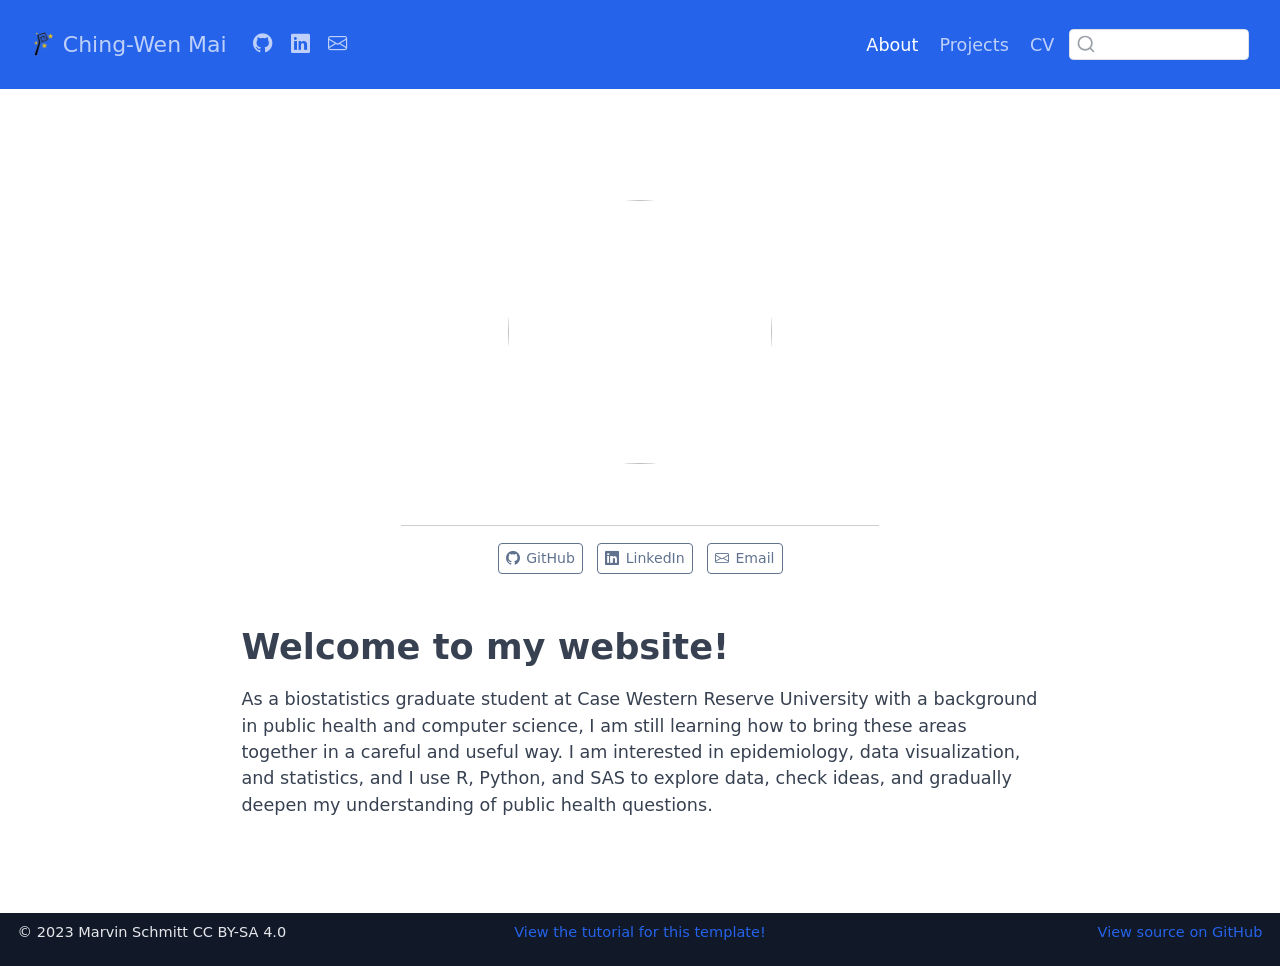
==== commit ce863bfd: "Add files via upload" ====
--- a/docs/index.html
+++ b/docs/index.html
@@ -2,7 +2,7 @@
 <html xmlns="http://www.w3.org/1999/xhtml" lang="en" xml:lang="en"><head>
 
 <meta charset="utf-8">
-<meta name="generator" content="quarto-1.8.25">
+<meta name="generator" content="quarto-1.6.42">
 
 <meta name="viewport" content="width=device-width, initial-scale=1.0, user-scalable=yes">
 
@@ -30,16 +30,14 @@
 <script src="site_libs/quarto-search/quarto-search.js"></script>
 <meta name="quarto:offset" content="./">
 <link href="./img/favicon.png" rel="icon" type="image/png">
-<script src="site_libs/quarto-html/quarto.js" type="module"></script>
-<script src="site_libs/quarto-html/tabsets/tabsets.js" type="module"></script>
-<script src="site_libs/quarto-html/axe/axe-check.js" type="module"></script>
+<script src="site_libs/quarto-html/quarto.js"></script>
 <script src="site_libs/quarto-html/popper.min.js"></script>
 <script src="site_libs/quarto-html/tippy.umd.min.js"></script>
 <link href="site_libs/quarto-html/tippy.css" rel="stylesheet">
-<link href="site_libs/quarto-html/quarto-syntax-highlighting-7b89279ff1a6dce999919e0e67d4d9ec.css" rel="stylesheet" id="quarto-text-highlighting-styles">
+<link href="site_libs/quarto-html/quarto-syntax-highlighting-2f5df379a58b258e96c21c0638c20c03.css" rel="stylesheet" id="quarto-text-highlighting-styles">
 <script src="site_libs/bootstrap/bootstrap.min.js"></script>
 <link href="site_libs/bootstrap/bootstrap-icons.css" rel="stylesheet">
-<link href="site_libs/bootstrap/bootstrap-4201a0a1731061c42f8a9f8c2f6bcb69.min.css" rel="stylesheet" append-hash="true" id="quarto-bootstrap" data-mode="light">
+<link href="site_libs/bootstrap/bootstrap-0cc0d6f10aa8474f52d500084c2a0edf.min.css" rel="stylesheet" append-hash="true" id="quarto-bootstrap" data-mode="light">
 <script id="quarto-search-options" type="application/json">{
   "location": "navbar",
   "copy-button": false,
@@ -70,7 +68,7 @@
 
 </head>
 
-<body class="nav-fixed fullcontent quarto-light">
+<body class="nav-fixed fullcontent">
 
 <div id="quarto-search-results"></div>
   <header id="quarto-header" class="headroom fixed-top">
@@ -78,8 +76,7 @@
       <div class="navbar-container container-fluid">
       <div class="navbar-brand-container mx-auto">
     <a href="./index.html" class="navbar-brand navbar-brand-logo">
-    <img src="./img/logo.png" alt="" class="navbar-logo light-content">
-    <img src="./img/logo.png" alt="" class="navbar-logo dark-content">
+    <img src="./img/logo.png" alt="" class="navbar-logo">
     </a>
     <a class="navbar-brand" href="./index.html">
     <span class="navbar-title">Ching-Wen Mai</span>
@@ -113,16 +110,12 @@
 <span class="menu-text">About</span></a>
   </li>  
   <li class="nav-item">
-    <a class="nav-link" href="./projects/index.qmd"> 
+    <a class="nav-link" href="./projects/index.html"> 
 <span class="menu-text">Projects</span></a>
   </li>  
   <li class="nav-item">
-    <a class="nav-link" href="./cv/index.qmd"> 
+    <a class="nav-link" href="./cv/index.html"> 
 <span class="menu-text">CV</span></a>
-  </li>  
-  <li class="nav-item">
-    <a class="nav-link" href="./lab5-post.html"> 
-<span class="menu-text">Blog</span></a>
   </li>  
 </ul>
           </div> <!-- /navcollapse -->
@@ -174,236 +167,229 @@
 
 </main> <!-- /main -->
 <script id="quarto-html-after-body" type="application/javascript">
-  window.document.addEventListener("DOMContentLoaded", function (event) {
-    const isCodeAnnotation = (el) => {
-      for (const clz of el.classList) {
-        if (clz.startsWith('code-annotation-')) {                     
-          return true;
-        }
-      }
-      return false;
-    }
-    const onCopySuccess = function(e) {
-      // button target
-      const button = e.trigger;
-      // don't keep focus
-      button.blur();
-      // flash "checked"
-      button.classList.add('code-copy-button-checked');
-      var currentTitle = button.getAttribute("title");
-      button.setAttribute("title", "Copied!");
-      let tooltip;
-      if (window.bootstrap) {
-        button.setAttribute("data-bs-toggle", "tooltip");
-        button.setAttribute("data-bs-placement", "left");
-        button.setAttribute("data-bs-title", "Copied!");
-        tooltip = new bootstrap.Tooltip(button, 
-          { trigger: "manual", 
-            customClass: "code-copy-button-tooltip",
-            offset: [0, -8]});
-        tooltip.show();    
-      }
-      setTimeout(function() {
-        if (tooltip) {
-          tooltip.hide();
-          button.removeAttribute("data-bs-title");
-          button.removeAttribute("data-bs-toggle");
-          button.removeAttribute("data-bs-placement");
-        }
-        button.setAttribute("title", currentTitle);
-        button.classList.remove('code-copy-button-checked');
-      }, 1000);
-      // clear code selection
-      e.clearSelection();
-    }
-    const getTextToCopy = function(trigger) {
-      const outerScaffold = trigger.parentElement.cloneNode(true);
-      const codeEl = outerScaffold.querySelector('code');
+window.document.addEventListener("DOMContentLoaded", function (event) {
+  const toggleBodyColorMode = (bsSheetEl) => {
+    const mode = bsSheetEl.getAttribute("data-mode");
+    const bodyEl = window.document.querySelector("body");
+    if (mode === "dark") {
+      bodyEl.classList.add("quarto-dark");
+      bodyEl.classList.remove("quarto-light");
+    } else {
+      bodyEl.classList.add("quarto-light");
+      bodyEl.classList.remove("quarto-dark");
+    }
+  }
+  const toggleBodyColorPrimary = () => {
+    const bsSheetEl = window.document.querySelector("link#quarto-bootstrap");
+    if (bsSheetEl) {
+      toggleBodyColorMode(bsSheetEl);
+    }
+  }
+  toggleBodyColorPrimary();  
+  const isCodeAnnotation = (el) => {
+    for (const clz of el.classList) {
+      if (clz.startsWith('code-annotation-')) {                     
+        return true;
+      }
+    }
+    return false;
+  }
+  const onCopySuccess = function(e) {
+    // button target
+    const button = e.trigger;
+    // don't keep focus
+    button.blur();
+    // flash "checked"
+    button.classList.add('code-copy-button-checked');
+    var currentTitle = button.getAttribute("title");
+    button.setAttribute("title", "Copied!");
+    let tooltip;
+    if (window.bootstrap) {
+      button.setAttribute("data-bs-toggle", "tooltip");
+      button.setAttribute("data-bs-placement", "left");
+      button.setAttribute("data-bs-title", "Copied!");
+      tooltip = new bootstrap.Tooltip(button, 
+        { trigger: "manual", 
+          customClass: "code-copy-button-tooltip",
+          offset: [0, -8]});
+      tooltip.show();    
+    }
+    setTimeout(function() {
+      if (tooltip) {
+        tooltip.hide();
+        button.removeAttribute("data-bs-title");
+        button.removeAttribute("data-bs-toggle");
+        button.removeAttribute("data-bs-placement");
+      }
+      button.setAttribute("title", currentTitle);
+      button.classList.remove('code-copy-button-checked');
+    }, 1000);
+    // clear code selection
+    e.clearSelection();
+  }
+  const getTextToCopy = function(trigger) {
+      const codeEl = trigger.previousElementSibling.cloneNode(true);
       for (const childEl of codeEl.children) {
         if (isCodeAnnotation(childEl)) {
           childEl.remove();
         }
       }
       return codeEl.innerText;
-    }
-    const clipboard = new window.ClipboardJS('.code-copy-button:not([data-in-quarto-modal])', {
-      text: getTextToCopy
+  }
+  const clipboard = new window.ClipboardJS('.code-copy-button:not([data-in-quarto-modal])', {
+    text: getTextToCopy
+  });
+  clipboard.on('success', onCopySuccess);
+  if (window.document.getElementById('quarto-embedded-source-code-modal')) {
+    const clipboardModal = new window.ClipboardJS('.code-copy-button[data-in-quarto-modal]', {
+      text: getTextToCopy,
+      container: window.document.getElementById('quarto-embedded-source-code-modal')
     });
-    clipboard.on('success', onCopySuccess);
-    if (window.document.getElementById('quarto-embedded-source-code-modal')) {
-      const clipboardModal = new window.ClipboardJS('.code-copy-button[data-in-quarto-modal]', {
-        text: getTextToCopy,
-        container: window.document.getElementById('quarto-embedded-source-code-modal')
-      });
-      clipboardModal.on('success', onCopySuccess);
-    }
-      var localhostRegex = new RegExp(/^(?:http|https):\/\/localhost\:?[0-9]*\//);
-      var mailtoRegex = new RegExp(/^mailto:/);
-        var filterRegex = new RegExp('/' + window.location.host + '/');
-      var isInternal = (href) => {
-          return filterRegex.test(href) || localhostRegex.test(href) || mailtoRegex.test(href);
-      }
-      // Inspect non-navigation links and adorn them if external
-     var links = window.document.querySelectorAll('a[href]:not(.nav-link):not(.navbar-brand):not(.toc-action):not(.sidebar-link):not(.sidebar-item-toggle):not(.pagination-link):not(.no-external):not([aria-hidden]):not(.dropdown-item):not(.quarto-navigation-tool):not(.about-link)');
-      for (var i=0; i<links.length; i++) {
-        const link = links[i];
-        if (!isInternal(link.href)) {
-          // undo the damage that might have been done by quarto-nav.js in the case of
-          // links that we want to consider external
-          if (link.dataset.originalHref !== undefined) {
-            link.href = link.dataset.originalHref;
-          }
-        }
-      }
-    function tippyHover(el, contentFn, onTriggerFn, onUntriggerFn) {
-      const config = {
-        allowHTML: true,
-        maxWidth: 500,
-        delay: 100,
-        arrow: false,
-        appendTo: function(el) {
-            return el.parentElement;
-        },
-        interactive: true,
-        interactiveBorder: 10,
-        theme: 'quarto',
-        placement: 'bottom-start',
-      };
-      if (contentFn) {
-        config.content = contentFn;
-      }
-      if (onTriggerFn) {
-        config.onTrigger = onTriggerFn;
-      }
-      if (onUntriggerFn) {
-        config.onUntrigger = onUntriggerFn;
-      }
-      window.tippy(el, config); 
-    }
-    const noterefs = window.document.querySelectorAll('a[role="doc-noteref"]');
-    for (var i=0; i<noterefs.length; i++) {
-      const ref = noterefs[i];
-      tippyHover(ref, function() {
-        // use id or data attribute instead here
-        let href = ref.getAttribute('data-footnote-href') || ref.getAttribute('href');
-        try { href = new URL(href).hash; } catch {}
-        const id = href.replace(/^#\/?/, "");
-        const note = window.document.getElementById(id);
-        if (note) {
-          return note.innerHTML;
-        } else {
-          return "";
-        }
-      });
-    }
-    const xrefs = window.document.querySelectorAll('a.quarto-xref');
-    const processXRef = (id, note) => {
-      // Strip column container classes
-      const stripColumnClz = (el) => {
-        el.classList.remove("page-full", "page-columns");
-        if (el.children) {
-          for (const child of el.children) {
-            stripColumnClz(child);
-          }
-        }
-      }
-      stripColumnClz(note)
-      if (id === null || id.startsWith('sec-')) {
-        // Special case sections, only their first couple elements
-        const container = document.createElement("div");
-        if (note.children && note.children.length > 2) {
-          container.appendChild(note.children[0].cloneNode(true));
-          for (let i = 1; i < note.children.length; i++) {
-            const child = note.children[i];
-            if (child.tagName === "P" && child.innerText === "") {
-              continue;
-            } else {
-              container.appendChild(child.cloneNode(true));
-              break;
-            }
-          }
-          if (window.Quarto?.typesetMath) {
-            window.Quarto.typesetMath(container);
-          }
-          return container.innerHTML
-        } else {
-          if (window.Quarto?.typesetMath) {
-            window.Quarto.typesetMath(note);
-          }
-          return note.innerHTML;
-        }
+    clipboardModal.on('success', onCopySuccess);
+  }
+    var localhostRegex = new RegExp(/^(?:http|https):\/\/localhost\:?[0-9]*\//);
+    var mailtoRegex = new RegExp(/^mailto:/);
+      var filterRegex = new RegExp('/' + window.location.host + '/');
+    var isInternal = (href) => {
+        return filterRegex.test(href) || localhostRegex.test(href) || mailtoRegex.test(href);
+    }
+    // Inspect non-navigation links and adorn them if external
+ 	var links = window.document.querySelectorAll('a[href]:not(.nav-link):not(.navbar-brand):not(.toc-action):not(.sidebar-link):not(.sidebar-item-toggle):not(.pagination-link):not(.no-external):not([aria-hidden]):not(.dropdown-item):not(.quarto-navigation-tool):not(.about-link)');
+    for (var i=0; i<links.length; i++) {
+      const link = links[i];
+      if (!isInternal(link.href)) {
+        // undo the damage that might have been done by quarto-nav.js in the case of
+        // links that we want to consider external
+        if (link.dataset.originalHref !== undefined) {
+          link.href = link.dataset.originalHref;
+        }
+      }
+    }
+  function tippyHover(el, contentFn, onTriggerFn, onUntriggerFn) {
+    const config = {
+      allowHTML: true,
+      maxWidth: 500,
+      delay: 100,
+      arrow: false,
+      appendTo: function(el) {
+          return el.parentElement;
+      },
+      interactive: true,
+      interactiveBorder: 10,
+      theme: 'quarto',
+      placement: 'bottom-start',
+    };
+    if (contentFn) {
+      config.content = contentFn;
+    }
+    if (onTriggerFn) {
+      config.onTrigger = onTriggerFn;
+    }
+    if (onUntriggerFn) {
+      config.onUntrigger = onUntriggerFn;
+    }
+    window.tippy(el, config); 
+  }
+  const noterefs = window.document.querySelectorAll('a[role="doc-noteref"]');
+  for (var i=0; i<noterefs.length; i++) {
+    const ref = noterefs[i];
+    tippyHover(ref, function() {
+      // use id or data attribute instead here
+      let href = ref.getAttribute('data-footnote-href') || ref.getAttribute('href');
+      try { href = new URL(href).hash; } catch {}
+      const id = href.replace(/^#\/?/, "");
+      const note = window.document.getElementById(id);
+      if (note) {
+        return note.innerHTML;
       } else {
-        // Remove any anchor links if they are present
-        const anchorLink = note.querySelector('a.anchorjs-link');
-        if (anchorLink) {
-          anchorLink.remove();
-        }
+        return "";
+      }
+    });
+  }
+  const xrefs = window.document.querySelectorAll('a.quarto-xref');
+  const processXRef = (id, note) => {
+    // Strip column container classes
+    const stripColumnClz = (el) => {
+      el.classList.remove("page-full", "page-columns");
+      if (el.children) {
+        for (const child of el.children) {
+          stripColumnClz(child);
+        }
+      }
+    }
+    stripColumnClz(note)
+    if (id === null || id.startsWith('sec-')) {
+      // Special case sections, only their first couple elements
+      const container = document.createElement("div");
+      if (note.children && note.children.length > 2) {
+        container.appendChild(note.children[0].cloneNode(true));
+        for (let i = 1; i < note.children.length; i++) {
+          const child = note.children[i];
+          if (child.tagName === "P" && child.innerText === "") {
+            continue;
+          } else {
+            container.appendChild(child.cloneNode(true));
+            break;
+          }
+        }
+        if (window.Quarto?.typesetMath) {
+          window.Quarto.typesetMath(container);
+        }
+        return container.innerHTML
+      } else {
         if (window.Quarto?.typesetMath) {
           window.Quarto.typesetMath(note);
         }
-        if (note.classList.contains("callout")) {
-          return note.outerHTML;
+        return note.innerHTML;
+      }
+    } else {
+      // Remove any anchor links if they are present
+      const anchorLink = note.querySelector('a.anchorjs-link');
+      if (anchorLink) {
+        anchorLink.remove();
+      }
+      if (window.Quarto?.typesetMath) {
+        window.Quarto.typesetMath(note);
+      }
+      if (note.classList.contains("callout")) {
+        return note.outerHTML;
+      } else {
+        return note.innerHTML;
+      }
+    }
+  }
+  for (var i=0; i<xrefs.length; i++) {
+    const xref = xrefs[i];
+    tippyHover(xref, undefined, function(instance) {
+      instance.disable();
+      let url = xref.getAttribute('href');
+      let hash = undefined; 
+      if (url.startsWith('#')) {
+        hash = url;
+      } else {
+        try { hash = new URL(url).hash; } catch {}
+      }
+      if (hash) {
+        const id = hash.replace(/^#\/?/, "");
+        const note = window.document.getElementById(id);
+        if (note !== null) {
+          try {
+            const html = processXRef(id, note.cloneNode(true));
+            instance.setContent(html);
+          } finally {
+            instance.enable();
+            instance.show();
+          }
         } else {
-          return note.innerHTML;
-        }
-      }
-    }
-    for (var i=0; i<xrefs.length; i++) {
-      const xref = xrefs[i];
-      tippyHover(xref, undefined, function(instance) {
-        instance.disable();
-        let url = xref.getAttribute('href');
-        let hash = undefined; 
-        if (url.startsWith('#')) {
-          hash = url;
-        } else {
-          try { hash = new URL(url).hash; } catch {}
-        }
-        if (hash) {
-          const id = hash.replace(/^#\/?/, "");
-          const note = window.document.getElementById(id);
-          if (note !== null) {
-            try {
-              const html = processXRef(id, note.cloneNode(true));
-              instance.setContent(html);
-            } finally {
-              instance.enable();
-              instance.show();
-            }
-          } else {
-            // See if we can fetch this
-            fetch(url.split('#')[0])
-            .then(res => res.text())
-            .then(html => {
-              const parser = new DOMParser();
-              const htmlDoc = parser.parseFromString(html, "text/html");
-              const note = htmlDoc.getElementById(id);
-              if (note !== null) {
-                const html = processXRef(id, note);
-                instance.setContent(html);
-              } 
-            }).finally(() => {
-              instance.enable();
-              instance.show();
-            });
-          }
-        } else {
-          // See if we can fetch a full url (with no hash to target)
-          // This is a special case and we should probably do some content thinning / targeting
-          fetch(url)
+          // See if we can fetch this
+          fetch(url.split('#')[0])
           .then(res => res.text())
           .then(html => {
             const parser = new DOMParser();
             const htmlDoc = parser.parseFromString(html, "text/html");
-            const note = htmlDoc.querySelector('main.content');
+            const note = htmlDoc.getElementById(id);
             if (note !== null) {
-              // This should only happen for chapter cross references
-              // (since there is no id in the URL)
-              // remove the first header
-              if (note.children.length > 0 && note.children[0].tagName === "HEADER") {
-                note.children[0].remove();
-              }
-              const html = processXRef(null, note);
+              const html = processXRef(id, note);
               instance.setContent(html);
             } 
           }).finally(() => {
@@ -411,161 +397,185 @@
             instance.show();
           });
         }
-      }, function(instance) {
+      } else {
+        // See if we can fetch a full url (with no hash to target)
+        // This is a special case and we should probably do some content thinning / targeting
+        fetch(url)
+        .then(res => res.text())
+        .then(html => {
+          const parser = new DOMParser();
+          const htmlDoc = parser.parseFromString(html, "text/html");
+          const note = htmlDoc.querySelector('main.content');
+          if (note !== null) {
+            // This should only happen for chapter cross references
+            // (since there is no id in the URL)
+            // remove the first header
+            if (note.children.length > 0 && note.children[0].tagName === "HEADER") {
+              note.children[0].remove();
+            }
+            const html = processXRef(null, note);
+            instance.setContent(html);
+          } 
+        }).finally(() => {
+          instance.enable();
+          instance.show();
+        });
+      }
+    }, function(instance) {
+    });
+  }
+      let selectedAnnoteEl;
+      const selectorForAnnotation = ( cell, annotation) => {
+        let cellAttr = 'data-code-cell="' + cell + '"';
+        let lineAttr = 'data-code-annotation="' +  annotation + '"';
+        const selector = 'span[' + cellAttr + '][' + lineAttr + ']';
+        return selector;
+      }
+      const selectCodeLines = (annoteEl) => {
+        const doc = window.document;
+        const targetCell = annoteEl.getAttribute("data-target-cell");
+        const targetAnnotation = annoteEl.getAttribute("data-target-annotation");
+        const annoteSpan = window.document.querySelector(selectorForAnnotation(targetCell, targetAnnotation));
+        const lines = annoteSpan.getAttribute("data-code-lines").split(",");
+        const lineIds = lines.map((line) => {
+          return targetCell + "-" + line;
+        })
+        let top = null;
+        let height = null;
+        let parent = null;
+        if (lineIds.length > 0) {
+            //compute the position of the single el (top and bottom and make a div)
+            const el = window.document.getElementById(lineIds[0]);
+            top = el.offsetTop;
+            height = el.offsetHeight;
+            parent = el.parentElement.parentElement;
+          if (lineIds.length > 1) {
+            const lastEl = window.document.getElementById(lineIds[lineIds.length - 1]);
+            const bottom = lastEl.offsetTop + lastEl.offsetHeight;
+            height = bottom - top;
+          }
+          if (top !== null && height !== null && parent !== null) {
+            // cook up a div (if necessary) and position it 
+            let div = window.document.getElementById("code-annotation-line-highlight");
+            if (div === null) {
+              div = window.document.createElement("div");
+              div.setAttribute("id", "code-annotation-line-highlight");
+              div.style.position = 'absolute';
+              parent.appendChild(div);
+            }
+            div.style.top = top - 2 + "px";
+            div.style.height = height + 4 + "px";
+            div.style.left = 0;
+            let gutterDiv = window.document.getElementById("code-annotation-line-highlight-gutter");
+            if (gutterDiv === null) {
+              gutterDiv = window.document.createElement("div");
+              gutterDiv.setAttribute("id", "code-annotation-line-highlight-gutter");
+              gutterDiv.style.position = 'absolute';
+              const codeCell = window.document.getElementById(targetCell);
+              const gutter = codeCell.querySelector('.code-annotation-gutter');
+              gutter.appendChild(gutterDiv);
+            }
+            gutterDiv.style.top = top - 2 + "px";
+            gutterDiv.style.height = height + 4 + "px";
+          }
+          selectedAnnoteEl = annoteEl;
+        }
+      };
+      const unselectCodeLines = () => {
+        const elementsIds = ["code-annotation-line-highlight", "code-annotation-line-highlight-gutter"];
+        elementsIds.forEach((elId) => {
+          const div = window.document.getElementById(elId);
+          if (div) {
+            div.remove();
+          }
+        });
+        selectedAnnoteEl = undefined;
+      };
+        // Handle positioning of the toggle
+    window.addEventListener(
+      "resize",
+      throttle(() => {
+        elRect = undefined;
+        if (selectedAnnoteEl) {
+          selectCodeLines(selectedAnnoteEl);
+        }
+      }, 10)
+    );
+    function throttle(fn, ms) {
+    let throttle = false;
+    let timer;
+      return (...args) => {
+        if(!throttle) { // first call gets through
+            fn.apply(this, args);
+            throttle = true;
+        } else { // all the others get throttled
+            if(timer) clearTimeout(timer); // cancel #2
+            timer = setTimeout(() => {
+              fn.apply(this, args);
+              timer = throttle = false;
+            }, ms);
+        }
+      };
+    }
+      // Attach click handler to the DT
+      const annoteDls = window.document.querySelectorAll('dt[data-target-cell]');
+      for (const annoteDlNode of annoteDls) {
+        annoteDlNode.addEventListener('click', (event) => {
+          const clickedEl = event.target;
+          if (clickedEl !== selectedAnnoteEl) {
+            unselectCodeLines();
+            const activeEl = window.document.querySelector('dt[data-target-cell].code-annotation-active');
+            if (activeEl) {
+              activeEl.classList.remove('code-annotation-active');
+            }
+            selectCodeLines(clickedEl);
+            clickedEl.classList.add('code-annotation-active');
+          } else {
+            // Unselect the line
+            unselectCodeLines();
+            clickedEl.classList.remove('code-annotation-active');
+          }
+        });
+      }
+  const findCites = (el) => {
+    const parentEl = el.parentElement;
+    if (parentEl) {
+      const cites = parentEl.dataset.cites;
+      if (cites) {
+        return {
+          el,
+          cites: cites.split(' ')
+        };
+      } else {
+        return findCites(el.parentElement)
+      }
+    } else {
+      return undefined;
+    }
+  };
+  var bibliorefs = window.document.querySelectorAll('a[role="doc-biblioref"]');
+  for (var i=0; i<bibliorefs.length; i++) {
+    const ref = bibliorefs[i];
+    const citeInfo = findCites(ref);
+    if (citeInfo) {
+      tippyHover(citeInfo.el, function() {
+        var popup = window.document.createElement('div');
+        citeInfo.cites.forEach(function(cite) {
+          var citeDiv = window.document.createElement('div');
+          citeDiv.classList.add('hanging-indent');
+          citeDiv.classList.add('csl-entry');
+          var biblioDiv = window.document.getElementById('ref-' + cite);
+          if (biblioDiv) {
+            citeDiv.innerHTML = biblioDiv.innerHTML;
+          }
+          popup.appendChild(citeDiv);
+        });
+        return popup.innerHTML;
       });
     }
-        let selectedAnnoteEl;
-        const selectorForAnnotation = ( cell, annotation) => {
-          let cellAttr = 'data-code-cell="' + cell + '"';
-          let lineAttr = 'data-code-annotation="' +  annotation + '"';
-          const selector = 'span[' + cellAttr + '][' + lineAttr + ']';
-          return selector;
-        }
-        const selectCodeLines = (annoteEl) => {
-          const doc = window.document;
-          const targetCell = annoteEl.getAttribute("data-target-cell");
-          const targetAnnotation = annoteEl.getAttribute("data-target-annotation");
-          const annoteSpan = window.document.querySelector(selectorForAnnotation(targetCell, targetAnnotation));
-          const lines = annoteSpan.getAttribute("data-code-lines").split(",");
-          const lineIds = lines.map((line) => {
-            return targetCell + "-" + line;
-          })
-          let top = null;
-          let height = null;
-          let parent = null;
-          if (lineIds.length > 0) {
-              //compute the position of the single el (top and bottom and make a div)
-              const el = window.document.getElementById(lineIds[0]);
-              top = el.offsetTop;
-              height = el.offsetHeight;
-              parent = el.parentElement.parentElement;
-            if (lineIds.length > 1) {
-              const lastEl = window.document.getElementById(lineIds[lineIds.length - 1]);
-              const bottom = lastEl.offsetTop + lastEl.offsetHeight;
-              height = bottom - top;
-            }
-            if (top !== null && height !== null && parent !== null) {
-              // cook up a div (if necessary) and position it 
-              let div = window.document.getElementById("code-annotation-line-highlight");
-              if (div === null) {
-                div = window.document.createElement("div");
-                div.setAttribute("id", "code-annotation-line-highlight");
-                div.style.position = 'absolute';
-                parent.appendChild(div);
-              }
-              div.style.top = top - 2 + "px";
-              div.style.height = height + 4 + "px";
-              div.style.left = 0;
-              let gutterDiv = window.document.getElementById("code-annotation-line-highlight-gutter");
-              if (gutterDiv === null) {
-                gutterDiv = window.document.createElement("div");
-                gutterDiv.setAttribute("id", "code-annotation-line-highlight-gutter");
-                gutterDiv.style.position = 'absolute';
-                const codeCell = window.document.getElementById(targetCell);
-                const gutter = codeCell.querySelector('.code-annotation-gutter');
-                gutter.appendChild(gutterDiv);
-              }
-              gutterDiv.style.top = top - 2 + "px";
-              gutterDiv.style.height = height + 4 + "px";
-            }
-            selectedAnnoteEl = annoteEl;
-          }
-        };
-        const unselectCodeLines = () => {
-          const elementsIds = ["code-annotation-line-highlight", "code-annotation-line-highlight-gutter"];
-          elementsIds.forEach((elId) => {
-            const div = window.document.getElementById(elId);
-            if (div) {
-              div.remove();
-            }
-          });
-          selectedAnnoteEl = undefined;
-        };
-          // Handle positioning of the toggle
-      window.addEventListener(
-        "resize",
-        throttle(() => {
-          elRect = undefined;
-          if (selectedAnnoteEl) {
-            selectCodeLines(selectedAnnoteEl);
-          }
-        }, 10)
-      );
-      function throttle(fn, ms) {
-      let throttle = false;
-      let timer;
-        return (...args) => {
-          if(!throttle) { // first call gets through
-              fn.apply(this, args);
-              throttle = true;
-          } else { // all the others get throttled
-              if(timer) clearTimeout(timer); // cancel #2
-              timer = setTimeout(() => {
-                fn.apply(this, args);
-                timer = throttle = false;
-              }, ms);
-          }
-        };
-      }
-        // Attach click handler to the DT
-        const annoteDls = window.document.querySelectorAll('dt[data-target-cell]');
-        for (const annoteDlNode of annoteDls) {
-          annoteDlNode.addEventListener('click', (event) => {
-            const clickedEl = event.target;
-            if (clickedEl !== selectedAnnoteEl) {
-              unselectCodeLines();
-              const activeEl = window.document.querySelector('dt[data-target-cell].code-annotation-active');
-              if (activeEl) {
-                activeEl.classList.remove('code-annotation-active');
-              }
-              selectCodeLines(clickedEl);
-              clickedEl.classList.add('code-annotation-active');
-            } else {
-              // Unselect the line
-              unselectCodeLines();
-              clickedEl.classList.remove('code-annotation-active');
-            }
-          });
-        }
-    const findCites = (el) => {
-      const parentEl = el.parentElement;
-      if (parentEl) {
-        const cites = parentEl.dataset.cites;
-        if (cites) {
-          return {
-            el,
-            cites: cites.split(' ')
-          };
-        } else {
-          return findCites(el.parentElement)
-        }
-      } else {
-        return undefined;
-      }
-    };
-    var bibliorefs = window.document.querySelectorAll('a[role="doc-biblioref"]');
-    for (var i=0; i<bibliorefs.length; i++) {
-      const ref = bibliorefs[i];
-      const citeInfo = findCites(ref);
-      if (citeInfo) {
-        tippyHover(citeInfo.el, function() {
-          var popup = window.document.createElement('div');
-          citeInfo.cites.forEach(function(cite) {
-            var citeDiv = window.document.createElement('div');
-            citeDiv.classList.add('hanging-indent');
-            citeDiv.classList.add('csl-entry');
-            var biblioDiv = window.document.getElementById('ref-' + cite);
-            if (biblioDiv) {
-              citeDiv.innerHTML = biblioDiv.innerHTML;
-            }
-            popup.appendChild(citeDiv);
-          });
-          return popup.innerHTML;
-        });
-      }
-    }
-  });
-  </script>
+  }
+});
+</script>
 </div> <!-- /content -->
 <footer class="footer">
   <div class="nav-footer">
--- a/docs/site_libs/quarto-html/quarto-syntax-highlighting-2f5df379a58b258e96c21c0638c20c03.css
+++ b/docs/site_libs/quarto-html/quarto-syntax-highlighting-2f5df379a58b258e96c21c0638c20c03.css
@@ -0,0 +1,205 @@
+/* quarto syntax highlight colors */
+:root {
+  --quarto-hl-ot-color: #003B4F;
+  --quarto-hl-at-color: #657422;
+  --quarto-hl-ss-color: #20794D;
+  --quarto-hl-an-color: #5E5E5E;
+  --quarto-hl-fu-color: #4758AB;
+  --quarto-hl-st-color: #20794D;
+  --quarto-hl-cf-color: #003B4F;
+  --quarto-hl-op-color: #5E5E5E;
+  --quarto-hl-er-color: #AD0000;
+  --quarto-hl-bn-color: #AD0000;
+  --quarto-hl-al-color: #AD0000;
+  --quarto-hl-va-color: #111111;
+  --quarto-hl-bu-color: inherit;
+  --quarto-hl-ex-color: inherit;
+  --quarto-hl-pp-color: #AD0000;
+  --quarto-hl-in-color: #5E5E5E;
+  --quarto-hl-vs-color: #20794D;
+  --quarto-hl-wa-color: #5E5E5E;
+  --quarto-hl-do-color: #5E5E5E;
+  --quarto-hl-im-color: #00769E;
+  --quarto-hl-ch-color: #20794D;
+  --quarto-hl-dt-color: #AD0000;
+  --quarto-hl-fl-color: #AD0000;
+  --quarto-hl-co-color: #5E5E5E;
+  --quarto-hl-cv-color: #5E5E5E;
+  --quarto-hl-cn-color: #8f5902;
+  --quarto-hl-sc-color: #5E5E5E;
+  --quarto-hl-dv-color: #AD0000;
+  --quarto-hl-kw-color: #003B4F;
+}
+
+/* other quarto variables */
+:root {
+  --quarto-font-monospace: SFMono-Regular, Menlo, Monaco, Consolas, "Liberation Mono", "Courier New", monospace;
+}
+
+pre > code.sourceCode > span {
+  color: #003B4F;
+}
+
+code span {
+  color: #003B4F;
+}
+
+code.sourceCode > span {
+  color: #003B4F;
+}
+
+div.sourceCode,
+div.sourceCode pre.sourceCode {
+  color: #003B4F;
+}
+
+code span.ot {
+  color: #003B4F;
+  font-style: inherit;
+}
+
+code span.at {
+  color: #657422;
+  font-style: inherit;
+}
+
+code span.ss {
+  color: #20794D;
+  font-style: inherit;
+}
+
+code span.an {
+  color: #5E5E5E;
+  font-style: inherit;
+}
+
+code span.fu {
+  color: #4758AB;
+  font-style: inherit;
+}
+
+code span.st {
+  color: #20794D;
+  font-style: inherit;
+}
+
+code span.cf {
+  color: #003B4F;
+  font-weight: bold;
+  font-style: inherit;
+}
+
+code span.op {
+  color: #5E5E5E;
+  font-style: inherit;
+}
+
+code span.er {
+  color: #AD0000;
+  font-style: inherit;
+}
+
+code span.bn {
+  color: #AD0000;
+  font-style: inherit;
+}
+
+code span.al {
+  color: #AD0000;
+  font-style: inherit;
+}
+
+code span.va {
+  color: #111111;
+  font-style: inherit;
+}
+
+code span.bu {
+  font-style: inherit;
+}
+
+code span.ex {
+  font-style: inherit;
+}
+
+code span.pp {
+  color: #AD0000;
+  font-style: inherit;
+}
+
+code span.in {
+  color: #5E5E5E;
+  font-style: inherit;
+}
+
+code span.vs {
+  color: #20794D;
+  font-style: inherit;
+}
+
+code span.wa {
+  color: #5E5E5E;
+  font-style: italic;
+}
+
+code span.do {
+  color: #5E5E5E;
+  font-style: italic;
+}
+
+code span.im {
+  color: #00769E;
+  font-style: inherit;
+}
+
+code span.ch {
+  color: #20794D;
+  font-style: inherit;
+}
+
+code span.dt {
+  color: #AD0000;
+  font-style: inherit;
+}
+
+code span.fl {
+  color: #AD0000;
+  font-style: inherit;
+}
+
+code span.co {
+  color: #5E5E5E;
+  font-style: inherit;
+}
+
+code span.cv {
+  color: #5E5E5E;
+  font-style: italic;
+}
+
+code span.cn {
+  color: #8f5902;
+  font-style: inherit;
+}
+
+code span.sc {
+  color: #5E5E5E;
+  font-style: inherit;
+}
+
+code span.dv {
+  color: #AD0000;
+  font-style: inherit;
+}
+
+code span.kw {
+  color: #003B4F;
+  font-weight: bold;
+  font-style: inherit;
+}
+
+.prevent-inlining {
+  content: "</";
+}
+
+/*# sourceMappingURL=35eb38a806ee71ea6d2563be2308c832.css.map */
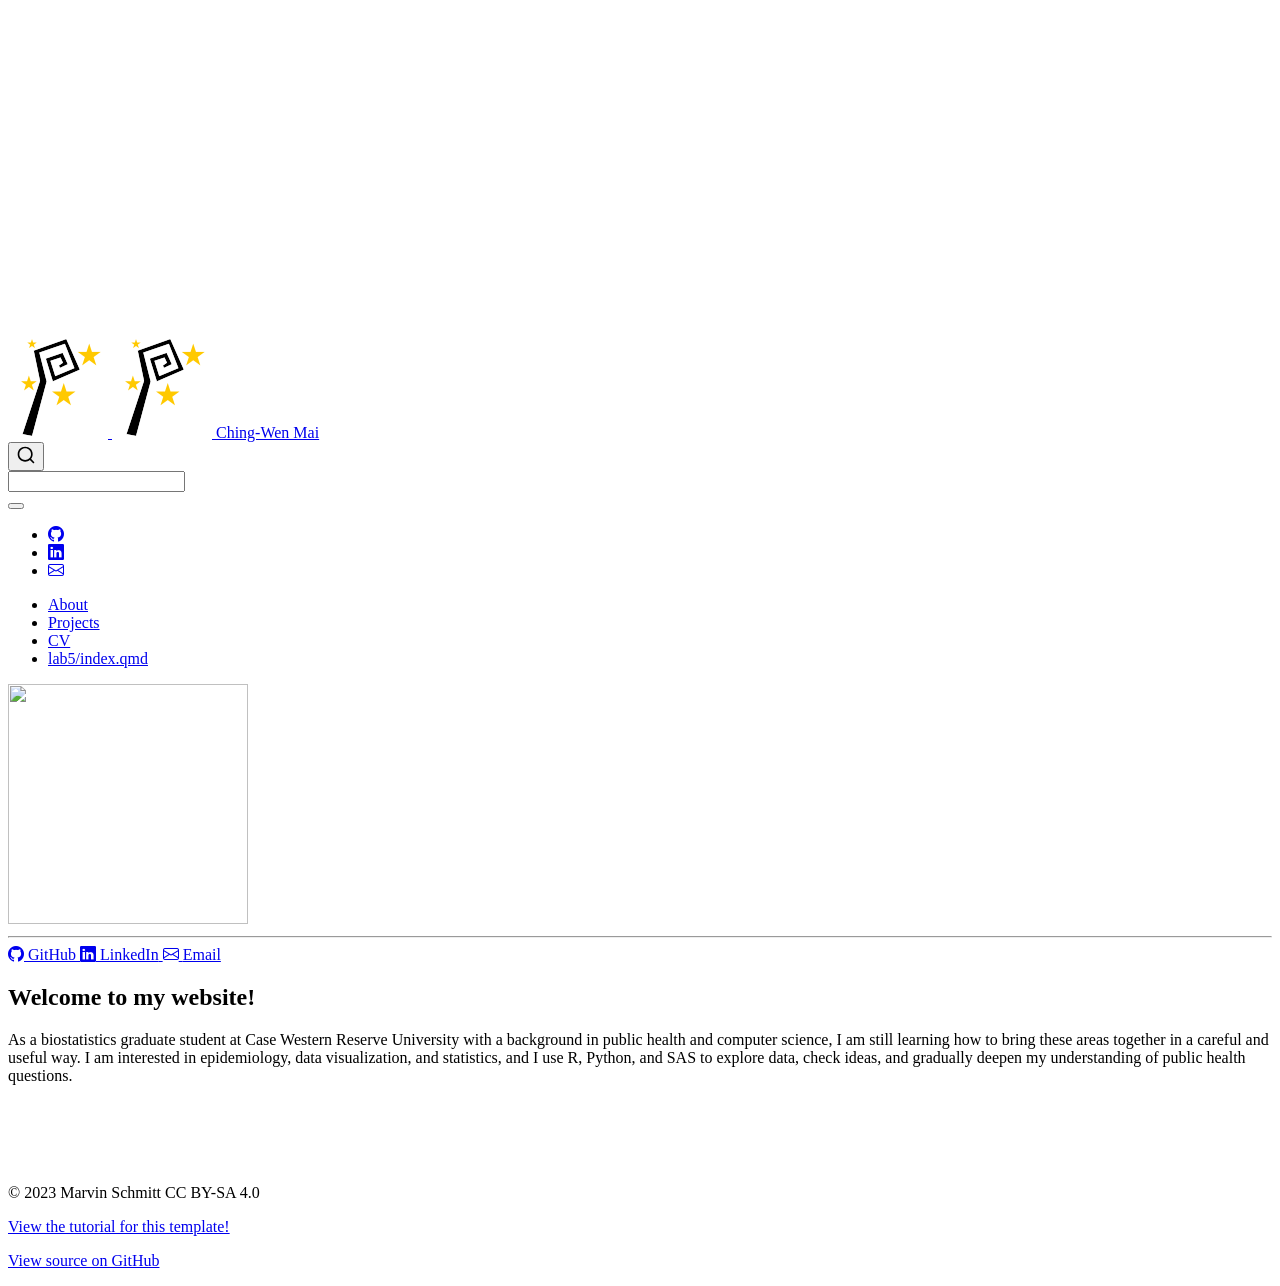
==== commit 7cf19b08: "Add files via upload" ====
--- a/docs/index.html
+++ b/docs/index.html
@@ -2,7 +2,7 @@
 <html xmlns="http://www.w3.org/1999/xhtml" lang="en" xml:lang="en"><head>
 
 <meta charset="utf-8">
-<meta name="generator" content="quarto-1.6.42">
+<meta name="generator" content="quarto-1.8.25">
 
 <meta name="viewport" content="width=device-width, initial-scale=1.0, user-scalable=yes">
 
@@ -30,14 +30,16 @@
 <script src="site_libs/quarto-search/quarto-search.js"></script>
 <meta name="quarto:offset" content="./">
 <link href="./img/favicon.png" rel="icon" type="image/png">
-<script src="site_libs/quarto-html/quarto.js"></script>
+<script src="site_libs/quarto-html/quarto.js" type="module"></script>
+<script src="site_libs/quarto-html/tabsets/tabsets.js" type="module"></script>
+<script src="site_libs/quarto-html/axe/axe-check.js" type="module"></script>
 <script src="site_libs/quarto-html/popper.min.js"></script>
 <script src="site_libs/quarto-html/tippy.umd.min.js"></script>
 <link href="site_libs/quarto-html/tippy.css" rel="stylesheet">
-<link href="site_libs/quarto-html/quarto-syntax-highlighting-2f5df379a58b258e96c21c0638c20c03.css" rel="stylesheet" id="quarto-text-highlighting-styles">
+<link href="site_libs/quarto-html/quarto-syntax-highlighting-7b89279ff1a6dce999919e0e67d4d9ec.css" rel="stylesheet" id="quarto-text-highlighting-styles">
 <script src="site_libs/bootstrap/bootstrap.min.js"></script>
 <link href="site_libs/bootstrap/bootstrap-icons.css" rel="stylesheet">
-<link href="site_libs/bootstrap/bootstrap-0cc0d6f10aa8474f52d500084c2a0edf.min.css" rel="stylesheet" append-hash="true" id="quarto-bootstrap" data-mode="light">
+<link href="site_libs/bootstrap/bootstrap-4201a0a1731061c42f8a9f8c2f6bcb69.min.css" rel="stylesheet" append-hash="true" id="quarto-bootstrap" data-mode="light">
 <script id="quarto-search-options" type="application/json">{
   "location": "navbar",
   "copy-button": false,
@@ -68,7 +70,7 @@
 
 </head>
 
-<body class="nav-fixed fullcontent">
+<body class="nav-fixed fullcontent quarto-light">
 
 <div id="quarto-search-results"></div>
   <header id="quarto-header" class="headroom fixed-top">
@@ -76,7 +78,8 @@
       <div class="navbar-container container-fluid">
       <div class="navbar-brand-container mx-auto">
     <a href="./index.html" class="navbar-brand navbar-brand-logo">
-    <img src="./img/logo.png" alt="" class="navbar-logo">
+    <img src="./img/logo.png" alt="" class="navbar-logo light-content">
+    <img src="./img/logo.png" alt="" class="navbar-logo dark-content">
     </a>
     <a class="navbar-brand" href="./index.html">
     <span class="navbar-title">Ching-Wen Mai</span>
@@ -110,12 +113,16 @@
 <span class="menu-text">About</span></a>
   </li>  
   <li class="nav-item">
-    <a class="nav-link" href="./projects/index.html"> 
+    <a class="nav-link" href="./projects/index.qmd"> 
 <span class="menu-text">Projects</span></a>
   </li>  
   <li class="nav-item">
-    <a class="nav-link" href="./cv/index.html"> 
+    <a class="nav-link" href="./cv/index.qmd"> 
 <span class="menu-text">CV</span></a>
+  </li>  
+  <li class="nav-item">
+    <a class="nav-link" href="./Blog"> 
+<span class="menu-text">lab5/index.qmd</span></a>
   </li>  
 </ul>
           </div> <!-- /navcollapse -->
@@ -167,229 +174,236 @@
 
 </main> <!-- /main -->
 <script id="quarto-html-after-body" type="application/javascript">
-window.document.addEventListener("DOMContentLoaded", function (event) {
-  const toggleBodyColorMode = (bsSheetEl) => {
-    const mode = bsSheetEl.getAttribute("data-mode");
-    const bodyEl = window.document.querySelector("body");
-    if (mode === "dark") {
-      bodyEl.classList.add("quarto-dark");
-      bodyEl.classList.remove("quarto-light");
-    } else {
-      bodyEl.classList.add("quarto-light");
-      bodyEl.classList.remove("quarto-dark");
-    }
-  }
-  const toggleBodyColorPrimary = () => {
-    const bsSheetEl = window.document.querySelector("link#quarto-bootstrap");
-    if (bsSheetEl) {
-      toggleBodyColorMode(bsSheetEl);
-    }
-  }
-  toggleBodyColorPrimary();  
-  const isCodeAnnotation = (el) => {
-    for (const clz of el.classList) {
-      if (clz.startsWith('code-annotation-')) {                     
-        return true;
-      }
-    }
-    return false;
-  }
-  const onCopySuccess = function(e) {
-    // button target
-    const button = e.trigger;
-    // don't keep focus
-    button.blur();
-    // flash "checked"
-    button.classList.add('code-copy-button-checked');
-    var currentTitle = button.getAttribute("title");
-    button.setAttribute("title", "Copied!");
-    let tooltip;
-    if (window.bootstrap) {
-      button.setAttribute("data-bs-toggle", "tooltip");
-      button.setAttribute("data-bs-placement", "left");
-      button.setAttribute("data-bs-title", "Copied!");
-      tooltip = new bootstrap.Tooltip(button, 
-        { trigger: "manual", 
-          customClass: "code-copy-button-tooltip",
-          offset: [0, -8]});
-      tooltip.show();    
-    }
-    setTimeout(function() {
-      if (tooltip) {
-        tooltip.hide();
-        button.removeAttribute("data-bs-title");
-        button.removeAttribute("data-bs-toggle");
-        button.removeAttribute("data-bs-placement");
-      }
-      button.setAttribute("title", currentTitle);
-      button.classList.remove('code-copy-button-checked');
-    }, 1000);
-    // clear code selection
-    e.clearSelection();
-  }
-  const getTextToCopy = function(trigger) {
-      const codeEl = trigger.previousElementSibling.cloneNode(true);
+  window.document.addEventListener("DOMContentLoaded", function (event) {
+    const isCodeAnnotation = (el) => {
+      for (const clz of el.classList) {
+        if (clz.startsWith('code-annotation-')) {                     
+          return true;
+        }
+      }
+      return false;
+    }
+    const onCopySuccess = function(e) {
+      // button target
+      const button = e.trigger;
+      // don't keep focus
+      button.blur();
+      // flash "checked"
+      button.classList.add('code-copy-button-checked');
+      var currentTitle = button.getAttribute("title");
+      button.setAttribute("title", "Copied!");
+      let tooltip;
+      if (window.bootstrap) {
+        button.setAttribute("data-bs-toggle", "tooltip");
+        button.setAttribute("data-bs-placement", "left");
+        button.setAttribute("data-bs-title", "Copied!");
+        tooltip = new bootstrap.Tooltip(button, 
+          { trigger: "manual", 
+            customClass: "code-copy-button-tooltip",
+            offset: [0, -8]});
+        tooltip.show();    
+      }
+      setTimeout(function() {
+        if (tooltip) {
+          tooltip.hide();
+          button.removeAttribute("data-bs-title");
+          button.removeAttribute("data-bs-toggle");
+          button.removeAttribute("data-bs-placement");
+        }
+        button.setAttribute("title", currentTitle);
+        button.classList.remove('code-copy-button-checked');
+      }, 1000);
+      // clear code selection
+      e.clearSelection();
+    }
+    const getTextToCopy = function(trigger) {
+      const outerScaffold = trigger.parentElement.cloneNode(true);
+      const codeEl = outerScaffold.querySelector('code');
       for (const childEl of codeEl.children) {
         if (isCodeAnnotation(childEl)) {
           childEl.remove();
         }
       }
       return codeEl.innerText;
-  }
-  const clipboard = new window.ClipboardJS('.code-copy-button:not([data-in-quarto-modal])', {
-    text: getTextToCopy
-  });
-  clipboard.on('success', onCopySuccess);
-  if (window.document.getElementById('quarto-embedded-source-code-modal')) {
-    const clipboardModal = new window.ClipboardJS('.code-copy-button[data-in-quarto-modal]', {
-      text: getTextToCopy,
-      container: window.document.getElementById('quarto-embedded-source-code-modal')
+    }
+    const clipboard = new window.ClipboardJS('.code-copy-button:not([data-in-quarto-modal])', {
+      text: getTextToCopy
     });
-    clipboardModal.on('success', onCopySuccess);
-  }
-    var localhostRegex = new RegExp(/^(?:http|https):\/\/localhost\:?[0-9]*\//);
-    var mailtoRegex = new RegExp(/^mailto:/);
-      var filterRegex = new RegExp('/' + window.location.host + '/');
-    var isInternal = (href) => {
-        return filterRegex.test(href) || localhostRegex.test(href) || mailtoRegex.test(href);
-    }
-    // Inspect non-navigation links and adorn them if external
- 	var links = window.document.querySelectorAll('a[href]:not(.nav-link):not(.navbar-brand):not(.toc-action):not(.sidebar-link):not(.sidebar-item-toggle):not(.pagination-link):not(.no-external):not([aria-hidden]):not(.dropdown-item):not(.quarto-navigation-tool):not(.about-link)');
-    for (var i=0; i<links.length; i++) {
-      const link = links[i];
-      if (!isInternal(link.href)) {
-        // undo the damage that might have been done by quarto-nav.js in the case of
-        // links that we want to consider external
-        if (link.dataset.originalHref !== undefined) {
-          link.href = link.dataset.originalHref;
-        }
-      }
-    }
-  function tippyHover(el, contentFn, onTriggerFn, onUntriggerFn) {
-    const config = {
-      allowHTML: true,
-      maxWidth: 500,
-      delay: 100,
-      arrow: false,
-      appendTo: function(el) {
-          return el.parentElement;
-      },
-      interactive: true,
-      interactiveBorder: 10,
-      theme: 'quarto',
-      placement: 'bottom-start',
-    };
-    if (contentFn) {
-      config.content = contentFn;
-    }
-    if (onTriggerFn) {
-      config.onTrigger = onTriggerFn;
-    }
-    if (onUntriggerFn) {
-      config.onUntrigger = onUntriggerFn;
-    }
-    window.tippy(el, config); 
-  }
-  const noterefs = window.document.querySelectorAll('a[role="doc-noteref"]');
-  for (var i=0; i<noterefs.length; i++) {
-    const ref = noterefs[i];
-    tippyHover(ref, function() {
-      // use id or data attribute instead here
-      let href = ref.getAttribute('data-footnote-href') || ref.getAttribute('href');
-      try { href = new URL(href).hash; } catch {}
-      const id = href.replace(/^#\/?/, "");
-      const note = window.document.getElementById(id);
-      if (note) {
-        return note.innerHTML;
+    clipboard.on('success', onCopySuccess);
+    if (window.document.getElementById('quarto-embedded-source-code-modal')) {
+      const clipboardModal = new window.ClipboardJS('.code-copy-button[data-in-quarto-modal]', {
+        text: getTextToCopy,
+        container: window.document.getElementById('quarto-embedded-source-code-modal')
+      });
+      clipboardModal.on('success', onCopySuccess);
+    }
+      var localhostRegex = new RegExp(/^(?:http|https):\/\/localhost\:?[0-9]*\//);
+      var mailtoRegex = new RegExp(/^mailto:/);
+        var filterRegex = new RegExp('/' + window.location.host + '/');
+      var isInternal = (href) => {
+          return filterRegex.test(href) || localhostRegex.test(href) || mailtoRegex.test(href);
+      }
+      // Inspect non-navigation links and adorn them if external
+     var links = window.document.querySelectorAll('a[href]:not(.nav-link):not(.navbar-brand):not(.toc-action):not(.sidebar-link):not(.sidebar-item-toggle):not(.pagination-link):not(.no-external):not([aria-hidden]):not(.dropdown-item):not(.quarto-navigation-tool):not(.about-link)');
+      for (var i=0; i<links.length; i++) {
+        const link = links[i];
+        if (!isInternal(link.href)) {
+          // undo the damage that might have been done by quarto-nav.js in the case of
+          // links that we want to consider external
+          if (link.dataset.originalHref !== undefined) {
+            link.href = link.dataset.originalHref;
+          }
+        }
+      }
+    function tippyHover(el, contentFn, onTriggerFn, onUntriggerFn) {
+      const config = {
+        allowHTML: true,
+        maxWidth: 500,
+        delay: 100,
+        arrow: false,
+        appendTo: function(el) {
+            return el.parentElement;
+        },
+        interactive: true,
+        interactiveBorder: 10,
+        theme: 'quarto',
+        placement: 'bottom-start',
+      };
+      if (contentFn) {
+        config.content = contentFn;
+      }
+      if (onTriggerFn) {
+        config.onTrigger = onTriggerFn;
+      }
+      if (onUntriggerFn) {
+        config.onUntrigger = onUntriggerFn;
+      }
+      window.tippy(el, config); 
+    }
+    const noterefs = window.document.querySelectorAll('a[role="doc-noteref"]');
+    for (var i=0; i<noterefs.length; i++) {
+      const ref = noterefs[i];
+      tippyHover(ref, function() {
+        // use id or data attribute instead here
+        let href = ref.getAttribute('data-footnote-href') || ref.getAttribute('href');
+        try { href = new URL(href).hash; } catch {}
+        const id = href.replace(/^#\/?/, "");
+        const note = window.document.getElementById(id);
+        if (note) {
+          return note.innerHTML;
+        } else {
+          return "";
+        }
+      });
+    }
+    const xrefs = window.document.querySelectorAll('a.quarto-xref');
+    const processXRef = (id, note) => {
+      // Strip column container classes
+      const stripColumnClz = (el) => {
+        el.classList.remove("page-full", "page-columns");
+        if (el.children) {
+          for (const child of el.children) {
+            stripColumnClz(child);
+          }
+        }
+      }
+      stripColumnClz(note)
+      if (id === null || id.startsWith('sec-')) {
+        // Special case sections, only their first couple elements
+        const container = document.createElement("div");
+        if (note.children && note.children.length > 2) {
+          container.appendChild(note.children[0].cloneNode(true));
+          for (let i = 1; i < note.children.length; i++) {
+            const child = note.children[i];
+            if (child.tagName === "P" && child.innerText === "") {
+              continue;
+            } else {
+              container.appendChild(child.cloneNode(true));
+              break;
+            }
+          }
+          if (window.Quarto?.typesetMath) {
+            window.Quarto.typesetMath(container);
+          }
+          return container.innerHTML
+        } else {
+          if (window.Quarto?.typesetMath) {
+            window.Quarto.typesetMath(note);
+          }
+          return note.innerHTML;
+        }
       } else {
-        return "";
-      }
-    });
-  }
-  const xrefs = window.document.querySelectorAll('a.quarto-xref');
-  const processXRef = (id, note) => {
-    // Strip column container classes
-    const stripColumnClz = (el) => {
-      el.classList.remove("page-full", "page-columns");
-      if (el.children) {
-        for (const child of el.children) {
-          stripColumnClz(child);
-        }
-      }
-    }
-    stripColumnClz(note)
-    if (id === null || id.startsWith('sec-')) {
-      // Special case sections, only their first couple elements
-      const container = document.createElement("div");
-      if (note.children && note.children.length > 2) {
-        container.appendChild(note.children[0].cloneNode(true));
-        for (let i = 1; i < note.children.length; i++) {
-          const child = note.children[i];
-          if (child.tagName === "P" && child.innerText === "") {
-            continue;
-          } else {
-            container.appendChild(child.cloneNode(true));
-            break;
-          }
-        }
-        if (window.Quarto?.typesetMath) {
-          window.Quarto.typesetMath(container);
-        }
-        return container.innerHTML
-      } else {
+        // Remove any anchor links if they are present
+        const anchorLink = note.querySelector('a.anchorjs-link');
+        if (anchorLink) {
+          anchorLink.remove();
+        }
         if (window.Quarto?.typesetMath) {
           window.Quarto.typesetMath(note);
         }
-        return note.innerHTML;
-      }
-    } else {
-      // Remove any anchor links if they are present
-      const anchorLink = note.querySelector('a.anchorjs-link');
-      if (anchorLink) {
-        anchorLink.remove();
-      }
-      if (window.Quarto?.typesetMath) {
-        window.Quarto.typesetMath(note);
-      }
-      if (note.classList.contains("callout")) {
-        return note.outerHTML;
-      } else {
-        return note.innerHTML;
-      }
-    }
-  }
-  for (var i=0; i<xrefs.length; i++) {
-    const xref = xrefs[i];
-    tippyHover(xref, undefined, function(instance) {
-      instance.disable();
-      let url = xref.getAttribute('href');
-      let hash = undefined; 
-      if (url.startsWith('#')) {
-        hash = url;
-      } else {
-        try { hash = new URL(url).hash; } catch {}
-      }
-      if (hash) {
-        const id = hash.replace(/^#\/?/, "");
-        const note = window.document.getElementById(id);
-        if (note !== null) {
-          try {
-            const html = processXRef(id, note.cloneNode(true));
-            instance.setContent(html);
-          } finally {
-            instance.enable();
-            instance.show();
-          }
+        if (note.classList.contains("callout")) {
+          return note.outerHTML;
         } else {
-          // See if we can fetch this
-          fetch(url.split('#')[0])
+          return note.innerHTML;
+        }
+      }
+    }
+    for (var i=0; i<xrefs.length; i++) {
+      const xref = xrefs[i];
+      tippyHover(xref, undefined, function(instance) {
+        instance.disable();
+        let url = xref.getAttribute('href');
+        let hash = undefined; 
+        if (url.startsWith('#')) {
+          hash = url;
+        } else {
+          try { hash = new URL(url).hash; } catch {}
+        }
+        if (hash) {
+          const id = hash.replace(/^#\/?/, "");
+          const note = window.document.getElementById(id);
+          if (note !== null) {
+            try {
+              const html = processXRef(id, note.cloneNode(true));
+              instance.setContent(html);
+            } finally {
+              instance.enable();
+              instance.show();
+            }
+          } else {
+            // See if we can fetch this
+            fetch(url.split('#')[0])
+            .then(res => res.text())
+            .then(html => {
+              const parser = new DOMParser();
+              const htmlDoc = parser.parseFromString(html, "text/html");
+              const note = htmlDoc.getElementById(id);
+              if (note !== null) {
+                const html = processXRef(id, note);
+                instance.setContent(html);
+              } 
+            }).finally(() => {
+              instance.enable();
+              instance.show();
+            });
+          }
+        } else {
+          // See if we can fetch a full url (with no hash to target)
+          // This is a special case and we should probably do some content thinning / targeting
+          fetch(url)
           .then(res => res.text())
           .then(html => {
             const parser = new DOMParser();
             const htmlDoc = parser.parseFromString(html, "text/html");
-            const note = htmlDoc.getElementById(id);
+            const note = htmlDoc.querySelector('main.content');
             if (note !== null) {
-              const html = processXRef(id, note);
+              // This should only happen for chapter cross references
+              // (since there is no id in the URL)
+              // remove the first header
+              if (note.children.length > 0 && note.children[0].tagName === "HEADER") {
+                note.children[0].remove();
+              }
+              const html = processXRef(null, note);
               instance.setContent(html);
             } 
           }).finally(() => {
@@ -397,185 +411,161 @@
             instance.show();
           });
         }
+      }, function(instance) {
+      });
+    }
+        let selectedAnnoteEl;
+        const selectorForAnnotation = ( cell, annotation) => {
+          let cellAttr = 'data-code-cell="' + cell + '"';
+          let lineAttr = 'data-code-annotation="' +  annotation + '"';
+          const selector = 'span[' + cellAttr + '][' + lineAttr + ']';
+          return selector;
+        }
+        const selectCodeLines = (annoteEl) => {
+          const doc = window.document;
+          const targetCell = annoteEl.getAttribute("data-target-cell");
+          const targetAnnotation = annoteEl.getAttribute("data-target-annotation");
+          const annoteSpan = window.document.querySelector(selectorForAnnotation(targetCell, targetAnnotation));
+          const lines = annoteSpan.getAttribute("data-code-lines").split(",");
+          const lineIds = lines.map((line) => {
+            return targetCell + "-" + line;
+          })
+          let top = null;
+          let height = null;
+          let parent = null;
+          if (lineIds.length > 0) {
+              //compute the position of the single el (top and bottom and make a div)
+              const el = window.document.getElementById(lineIds[0]);
+              top = el.offsetTop;
+              height = el.offsetHeight;
+              parent = el.parentElement.parentElement;
+            if (lineIds.length > 1) {
+              const lastEl = window.document.getElementById(lineIds[lineIds.length - 1]);
+              const bottom = lastEl.offsetTop + lastEl.offsetHeight;
+              height = bottom - top;
+            }
+            if (top !== null && height !== null && parent !== null) {
+              // cook up a div (if necessary) and position it 
+              let div = window.document.getElementById("code-annotation-line-highlight");
+              if (div === null) {
+                div = window.document.createElement("div");
+                div.setAttribute("id", "code-annotation-line-highlight");
+                div.style.position = 'absolute';
+                parent.appendChild(div);
+              }
+              div.style.top = top - 2 + "px";
+              div.style.height = height + 4 + "px";
+              div.style.left = 0;
+              let gutterDiv = window.document.getElementById("code-annotation-line-highlight-gutter");
+              if (gutterDiv === null) {
+                gutterDiv = window.document.createElement("div");
+                gutterDiv.setAttribute("id", "code-annotation-line-highlight-gutter");
+                gutterDiv.style.position = 'absolute';
+                const codeCell = window.document.getElementById(targetCell);
+                const gutter = codeCell.querySelector('.code-annotation-gutter');
+                gutter.appendChild(gutterDiv);
+              }
+              gutterDiv.style.top = top - 2 + "px";
+              gutterDiv.style.height = height + 4 + "px";
+            }
+            selectedAnnoteEl = annoteEl;
+          }
+        };
+        const unselectCodeLines = () => {
+          const elementsIds = ["code-annotation-line-highlight", "code-annotation-line-highlight-gutter"];
+          elementsIds.forEach((elId) => {
+            const div = window.document.getElementById(elId);
+            if (div) {
+              div.remove();
+            }
+          });
+          selectedAnnoteEl = undefined;
+        };
+          // Handle positioning of the toggle
+      window.addEventListener(
+        "resize",
+        throttle(() => {
+          elRect = undefined;
+          if (selectedAnnoteEl) {
+            selectCodeLines(selectedAnnoteEl);
+          }
+        }, 10)
+      );
+      function throttle(fn, ms) {
+      let throttle = false;
+      let timer;
+        return (...args) => {
+          if(!throttle) { // first call gets through
+              fn.apply(this, args);
+              throttle = true;
+          } else { // all the others get throttled
+              if(timer) clearTimeout(timer); // cancel #2
+              timer = setTimeout(() => {
+                fn.apply(this, args);
+                timer = throttle = false;
+              }, ms);
+          }
+        };
+      }
+        // Attach click handler to the DT
+        const annoteDls = window.document.querySelectorAll('dt[data-target-cell]');
+        for (const annoteDlNode of annoteDls) {
+          annoteDlNode.addEventListener('click', (event) => {
+            const clickedEl = event.target;
+            if (clickedEl !== selectedAnnoteEl) {
+              unselectCodeLines();
+              const activeEl = window.document.querySelector('dt[data-target-cell].code-annotation-active');
+              if (activeEl) {
+                activeEl.classList.remove('code-annotation-active');
+              }
+              selectCodeLines(clickedEl);
+              clickedEl.classList.add('code-annotation-active');
+            } else {
+              // Unselect the line
+              unselectCodeLines();
+              clickedEl.classList.remove('code-annotation-active');
+            }
+          });
+        }
+    const findCites = (el) => {
+      const parentEl = el.parentElement;
+      if (parentEl) {
+        const cites = parentEl.dataset.cites;
+        if (cites) {
+          return {
+            el,
+            cites: cites.split(' ')
+          };
+        } else {
+          return findCites(el.parentElement)
+        }
       } else {
-        // See if we can fetch a full url (with no hash to target)
-        // This is a special case and we should probably do some content thinning / targeting
-        fetch(url)
-        .then(res => res.text())
-        .then(html => {
-          const parser = new DOMParser();
-          const htmlDoc = parser.parseFromString(html, "text/html");
-          const note = htmlDoc.querySelector('main.content');
-          if (note !== null) {
-            // This should only happen for chapter cross references
-            // (since there is no id in the URL)
-            // remove the first header
-            if (note.children.length > 0 && note.children[0].tagName === "HEADER") {
-              note.children[0].remove();
-            }
-            const html = processXRef(null, note);
-            instance.setContent(html);
-          } 
-        }).finally(() => {
-          instance.enable();
-          instance.show();
+        return undefined;
+      }
+    };
+    var bibliorefs = window.document.querySelectorAll('a[role="doc-biblioref"]');
+    for (var i=0; i<bibliorefs.length; i++) {
+      const ref = bibliorefs[i];
+      const citeInfo = findCites(ref);
+      if (citeInfo) {
+        tippyHover(citeInfo.el, function() {
+          var popup = window.document.createElement('div');
+          citeInfo.cites.forEach(function(cite) {
+            var citeDiv = window.document.createElement('div');
+            citeDiv.classList.add('hanging-indent');
+            citeDiv.classList.add('csl-entry');
+            var biblioDiv = window.document.getElementById('ref-' + cite);
+            if (biblioDiv) {
+              citeDiv.innerHTML = biblioDiv.innerHTML;
+            }
+            popup.appendChild(citeDiv);
+          });
+          return popup.innerHTML;
         });
       }
-    }, function(instance) {
-    });
-  }
-      let selectedAnnoteEl;
-      const selectorForAnnotation = ( cell, annotation) => {
-        let cellAttr = 'data-code-cell="' + cell + '"';
-        let lineAttr = 'data-code-annotation="' +  annotation + '"';
-        const selector = 'span[' + cellAttr + '][' + lineAttr + ']';
-        return selector;
-      }
-      const selectCodeLines = (annoteEl) => {
-        const doc = window.document;
-        const targetCell = annoteEl.getAttribute("data-target-cell");
-        const targetAnnotation = annoteEl.getAttribute("data-target-annotation");
-        const annoteSpan = window.document.querySelector(selectorForAnnotation(targetCell, targetAnnotation));
-        const lines = annoteSpan.getAttribute("data-code-lines").split(",");
-        const lineIds = lines.map((line) => {
-          return targetCell + "-" + line;
-        })
-        let top = null;
-        let height = null;
-        let parent = null;
-        if (lineIds.length > 0) {
-            //compute the position of the single el (top and bottom and make a div)
-            const el = window.document.getElementById(lineIds[0]);
-            top = el.offsetTop;
-            height = el.offsetHeight;
-            parent = el.parentElement.parentElement;
-          if (lineIds.length > 1) {
-            const lastEl = window.document.getElementById(lineIds[lineIds.length - 1]);
-            const bottom = lastEl.offsetTop + lastEl.offsetHeight;
-            height = bottom - top;
-          }
-          if (top !== null && height !== null && parent !== null) {
-            // cook up a div (if necessary) and position it 
-            let div = window.document.getElementById("code-annotation-line-highlight");
-            if (div === null) {
-              div = window.document.createElement("div");
-              div.setAttribute("id", "code-annotation-line-highlight");
-              div.style.position = 'absolute';
-              parent.appendChild(div);
-            }
-            div.style.top = top - 2 + "px";
-            div.style.height = height + 4 + "px";
-            div.style.left = 0;
-            let gutterDiv = window.document.getElementById("code-annotation-line-highlight-gutter");
-            if (gutterDiv === null) {
-              gutterDiv = window.document.createElement("div");
-              gutterDiv.setAttribute("id", "code-annotation-line-highlight-gutter");
-              gutterDiv.style.position = 'absolute';
-              const codeCell = window.document.getElementById(targetCell);
-              const gutter = codeCell.querySelector('.code-annotation-gutter');
-              gutter.appendChild(gutterDiv);
-            }
-            gutterDiv.style.top = top - 2 + "px";
-            gutterDiv.style.height = height + 4 + "px";
-          }
-          selectedAnnoteEl = annoteEl;
-        }
-      };
-      const unselectCodeLines = () => {
-        const elementsIds = ["code-annotation-line-highlight", "code-annotation-line-highlight-gutter"];
-        elementsIds.forEach((elId) => {
-          const div = window.document.getElementById(elId);
-          if (div) {
-            div.remove();
-          }
-        });
-        selectedAnnoteEl = undefined;
-      };
-        // Handle positioning of the toggle
-    window.addEventListener(
-      "resize",
-      throttle(() => {
-        elRect = undefined;
-        if (selectedAnnoteEl) {
-          selectCodeLines(selectedAnnoteEl);
-        }
-      }, 10)
-    );
-    function throttle(fn, ms) {
-    let throttle = false;
-    let timer;
-      return (...args) => {
-        if(!throttle) { // first call gets through
-            fn.apply(this, args);
-            throttle = true;
-        } else { // all the others get throttled
-            if(timer) clearTimeout(timer); // cancel #2
-            timer = setTimeout(() => {
-              fn.apply(this, args);
-              timer = throttle = false;
-            }, ms);
-        }
-      };
-    }
-      // Attach click handler to the DT
-      const annoteDls = window.document.querySelectorAll('dt[data-target-cell]');
-      for (const annoteDlNode of annoteDls) {
-        annoteDlNode.addEventListener('click', (event) => {
-          const clickedEl = event.target;
-          if (clickedEl !== selectedAnnoteEl) {
-            unselectCodeLines();
-            const activeEl = window.document.querySelector('dt[data-target-cell].code-annotation-active');
-            if (activeEl) {
-              activeEl.classList.remove('code-annotation-active');
-            }
-            selectCodeLines(clickedEl);
-            clickedEl.classList.add('code-annotation-active');
-          } else {
-            // Unselect the line
-            unselectCodeLines();
-            clickedEl.classList.remove('code-annotation-active');
-          }
-        });
-      }
-  const findCites = (el) => {
-    const parentEl = el.parentElement;
-    if (parentEl) {
-      const cites = parentEl.dataset.cites;
-      if (cites) {
-        return {
-          el,
-          cites: cites.split(' ')
-        };
-      } else {
-        return findCites(el.parentElement)
-      }
-    } else {
-      return undefined;
-    }
-  };
-  var bibliorefs = window.document.querySelectorAll('a[role="doc-biblioref"]');
-  for (var i=0; i<bibliorefs.length; i++) {
-    const ref = bibliorefs[i];
-    const citeInfo = findCites(ref);
-    if (citeInfo) {
-      tippyHover(citeInfo.el, function() {
-        var popup = window.document.createElement('div');
-        citeInfo.cites.forEach(function(cite) {
-          var citeDiv = window.document.createElement('div');
-          citeDiv.classList.add('hanging-indent');
-          citeDiv.classList.add('csl-entry');
-          var biblioDiv = window.document.getElementById('ref-' + cite);
-          if (biblioDiv) {
-            citeDiv.innerHTML = biblioDiv.innerHTML;
-          }
-          popup.appendChild(citeDiv);
-        });
-        return popup.innerHTML;
-      });
-    }
-  }
-});
-</script>
+    }
+  });
+  </script>
 </div> <!-- /content -->
 <footer class="footer">
   <div class="nav-footer">
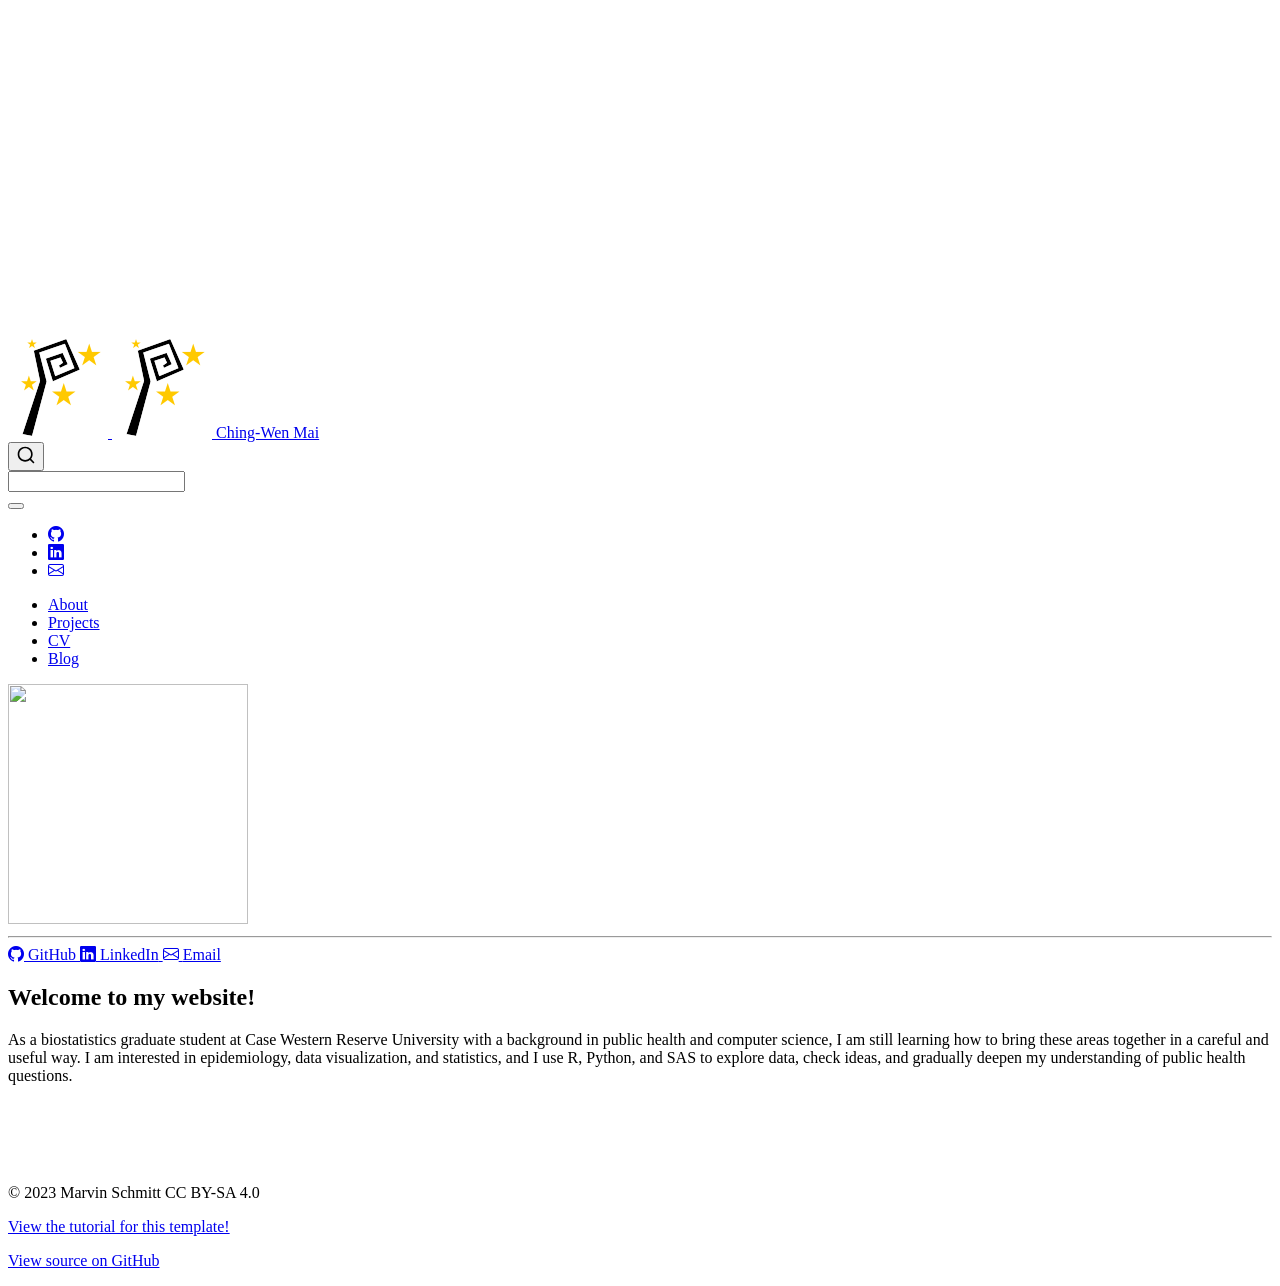
==== commit 74f77f9e: "Add files via upload" ====
--- a/docs/index.html
+++ b/docs/index.html
@@ -113,16 +113,16 @@
 <span class="menu-text">About</span></a>
   </li>  
   <li class="nav-item">
-    <a class="nav-link" href="./projects/index.qmd"> 
+    <a class="nav-link" href="./projects/index.html"> 
 <span class="menu-text">Projects</span></a>
   </li>  
   <li class="nav-item">
-    <a class="nav-link" href="./cv/index.qmd"> 
+    <a class="nav-link" href="./cv/index.html"> 
 <span class="menu-text">CV</span></a>
   </li>  
   <li class="nav-item">
-    <a class="nav-link" href="./Blog"> 
-<span class="menu-text">lab5/index.qmd</span></a>
+    <a class="nav-link" href="./lab5/index.html"> 
+<span class="menu-text">Blog</span></a>
   </li>  
 </ul>
           </div> <!-- /navcollapse -->
